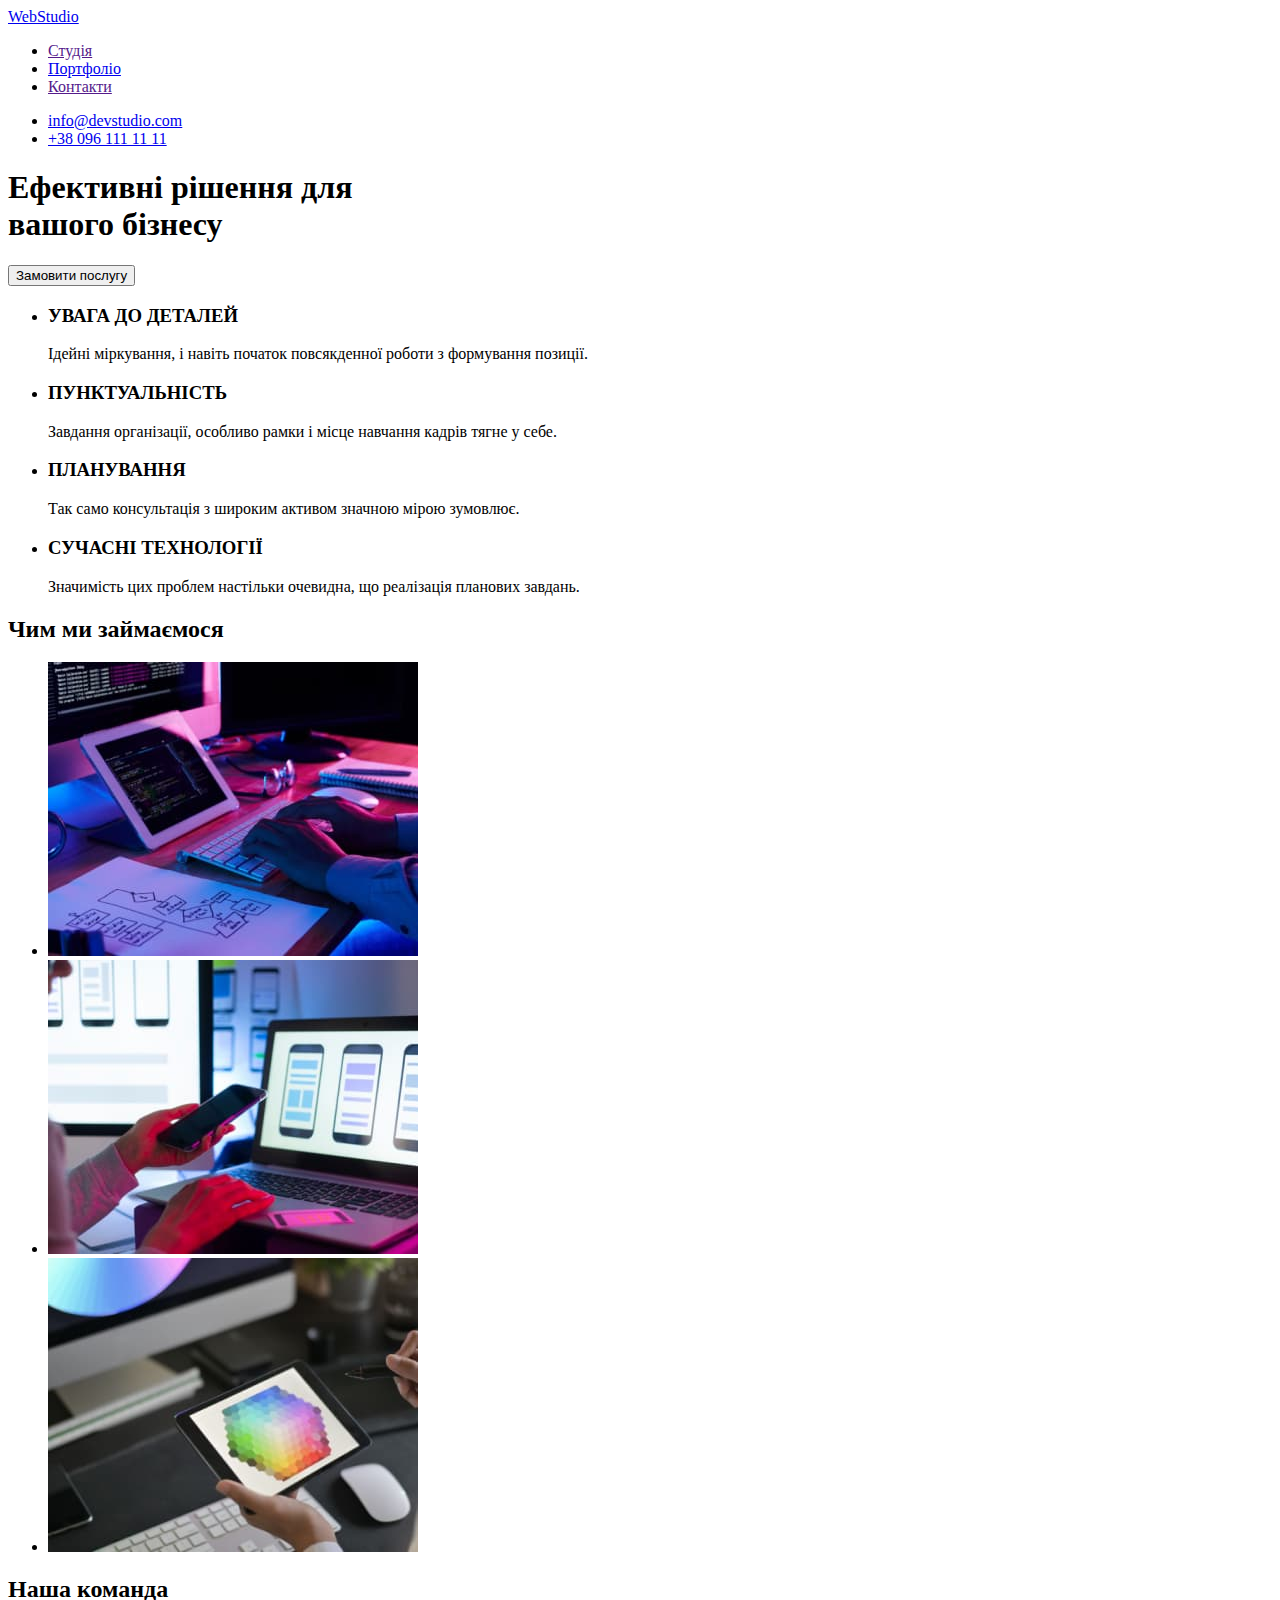
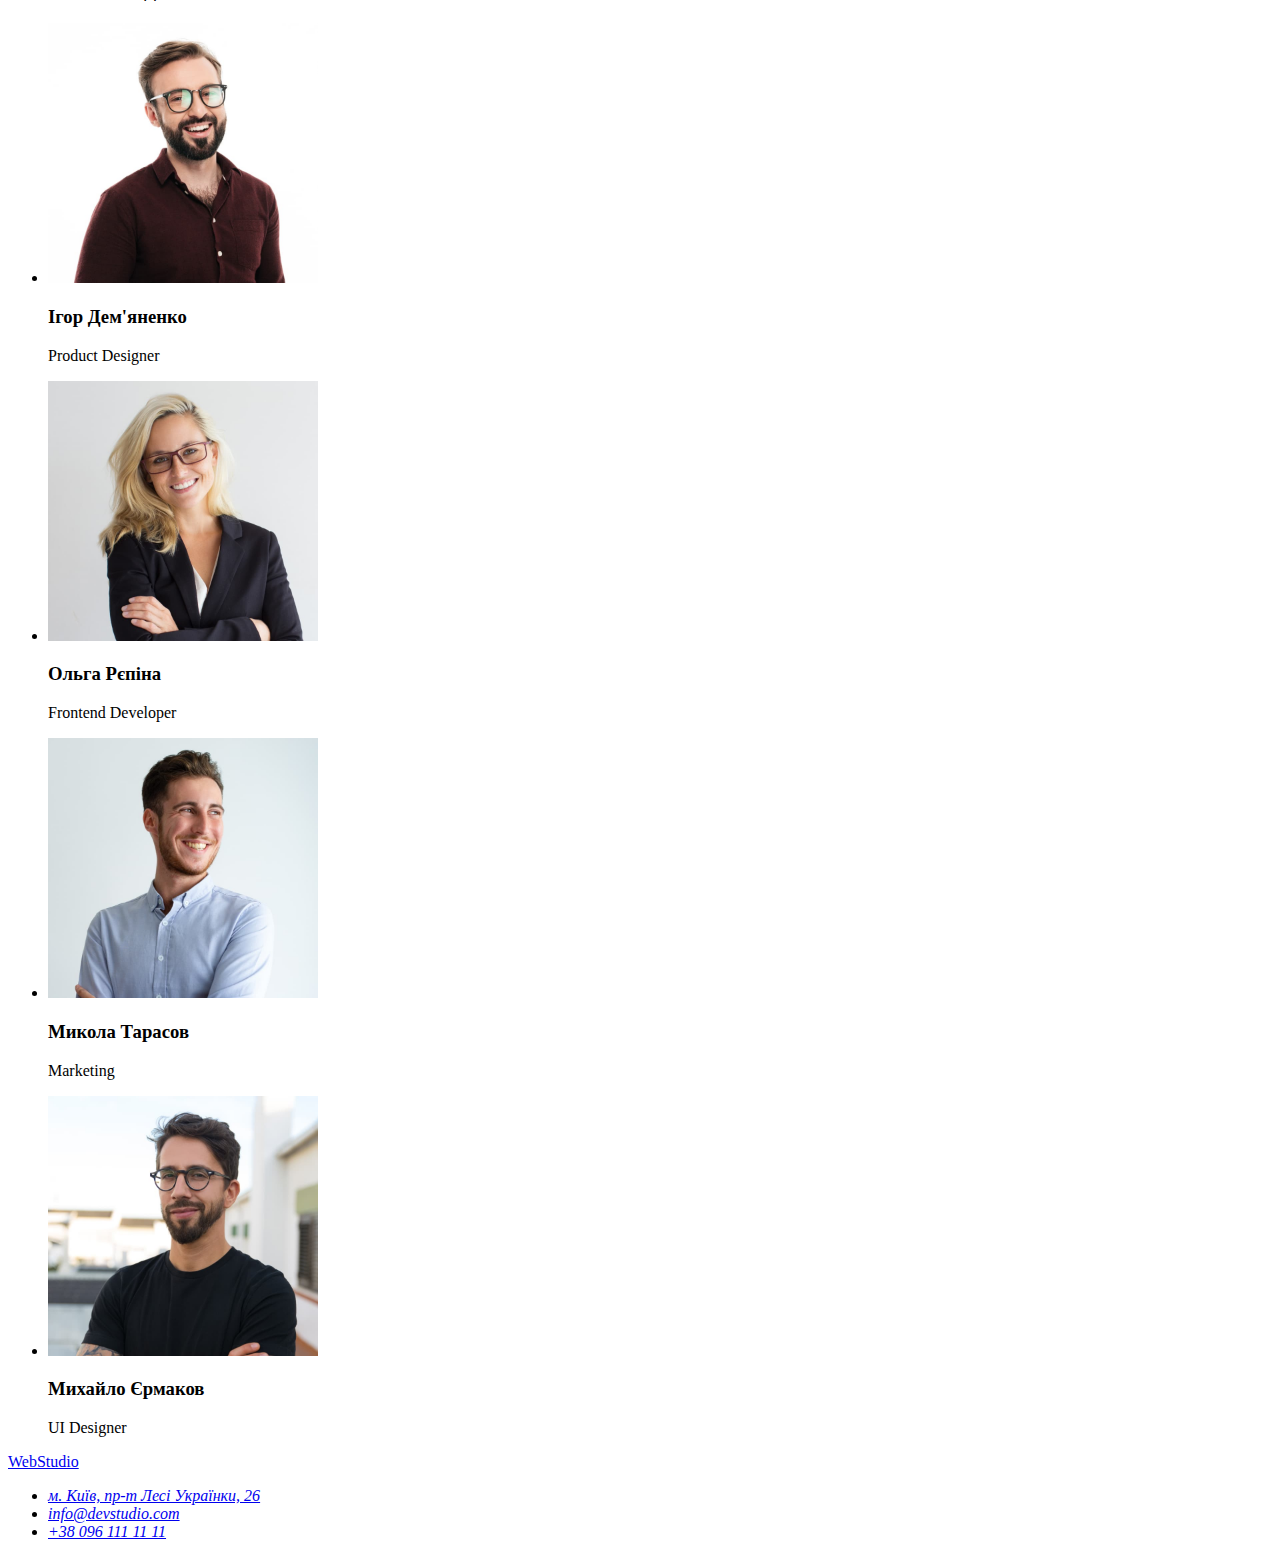
==== index.html @ ee072de5 "Верстка" ====
<!DOCTYPE html>
<html lang="uk">
	<head>
		<meta charset="UTF-8" />
		<meta http-equiv="X-UA-Compatible" content="IE=edge" />
		<meta name="viewport" content="width=device-width, initial-scale=1.0" />
		<title>Студія</title>
		<link rel="stylesheet" href="./css/styles.css" />
	</head>
	<body>
		<!--Навігація-->
		<header>
			<nav>
				<a lang="en" href="./index.html">WebStudio</a>
				<ul>
					<li><a href="">Студія</a></li>
					<li><a href="./portfolio.html">Портфоліо</a></li>
					<li><a href="">Контакти</a></li>
				</ul>
			</nav>
			<ul>
				<li><a href="mailto:info@devstudio.com">info@devstudio.com</a></li>
				<li><a href="tel:+380961111111">+38 096 111 11 11</a></li>
			</ul>
		</header>
		<main>
			<!--Hero-->
			<section>
				<h1>
					Ефективні рішення для
					<br />
					вашого бізнесу
				</h1>
				<button>Замовити послугу</button>
			</section>
		</main>
		<!--Особливості-->
		<h2 hidden>Особливості</h2>
		<section>
			<ul>
				<li>
					<h3>УВАГА ДО ДЕТАЛЕЙ</h3>
					<p>Ідейні міркування, і навіть початок повсякденної роботи з формування позиції.</p>
				</li>
				<li>
					<h3>ПУНКТУАЛЬНІСТЬ</h3>
					<p>Завдання організації, особливо рамки і місце навчання кадрів тягне у себе.</p>
				</li>
				<li>
					<h3>ПЛАНУВАННЯ</h3>
					<p>Так само консультація з широким активом значною мірою зумовлює.</p>
				</li>
				<li>
					<h3>СУЧАСНІ ТЕХНОЛОГІЇ</h3>
					<p>Значимість цих проблем настільки очевидна, що реалізація планових завдань.</p>
				</li>
			</ul>
		</section>
		<!--Діяльність-->
		<section>
			<h2>Чим ми займаємося</h2>
			<ul>
				<li>
					<img src="./images/img-1.jpg" alt="Написання сайтів" width="370" height="294" />
				</li>
				<li>
					<img src="./images/img-2.jpg" alt="Написання мобільних додатків" width="370" height="294" />
				</li>
				<li>
					<img src="./images/img-3.jpg" alt="Дизайн" width="370" height="294" />
				</li>
			</ul>
		</section>
		<!--Наша команда-->
		<section>
			<h2>Наша команда</h2>
			<ul>
				<li>
					<img src="./images/team/team-1.jpg" alt="Фото Ігора Дем'янко" width="270" height="260" />
					<h3>Ігор Дем'яненко</h3>
					<p>Product Designer</p>
				</li>
				<li>
					<img src="./images/team/team-2.jpg" alt="Фото Ольги Рєпіної" width="270" height="260" />
					<h3>Ольга Рєпіна</h3>
					<p>Frontend Developer</p>
				</li>
				<li>
					<img src="./images/team/team-3.jpg" alt="Фото Миколи Тарасова" width="270" height="260" />
					<h3>Микола Тарасов</h3>
					<p>Marketing</p>
				</li>
				<li>
					<img src="./images/team/team-4.jpg" alt="Фото Михайла Єрмакова" width="270" height="260" />
					<h3>Михайло Єрмаков</h3>
					<p>UI Designer</p>
				</li>
			</ul>
		</section>
		<!--Контакти-->
		<footer>
			<a lang="en" href="./index.html">WebStudio</a>
			<address>
				<ul>
					<li>
						<a href="https://goo.gl/maps/r9tFH7AL2DJd7ua28" target="_blank" rel="noreferre noopener">
							м. Київ, пр-т Лесі Українки, 26
						</a>
					</li>
					<li>
						<a href="mailto:info@devstudio.com">info@devstudio.com</a>
					</li>
					<li><a href="tel:+380961111111">+38 096 111 11 11</a></li>
				</ul>
			</address>
		</footer>
	</body>
</html>
---- css/styles.css ----

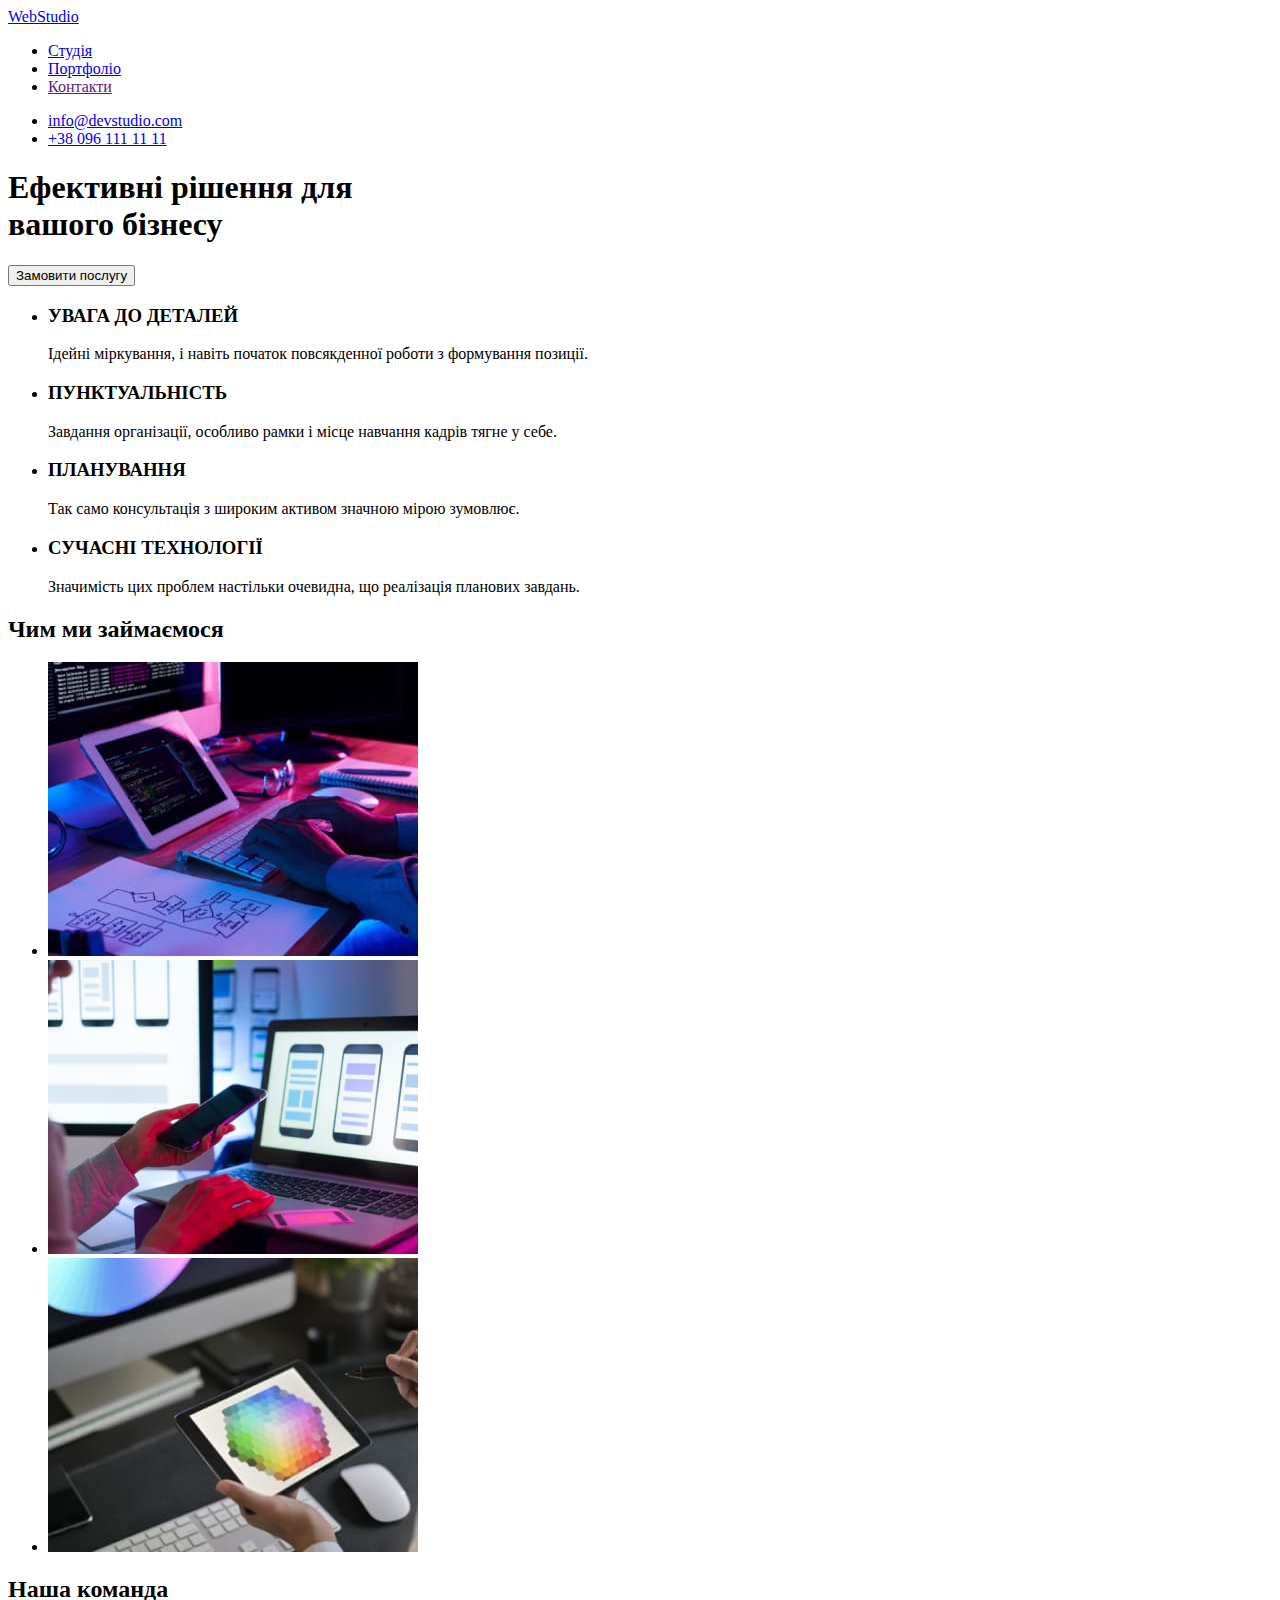
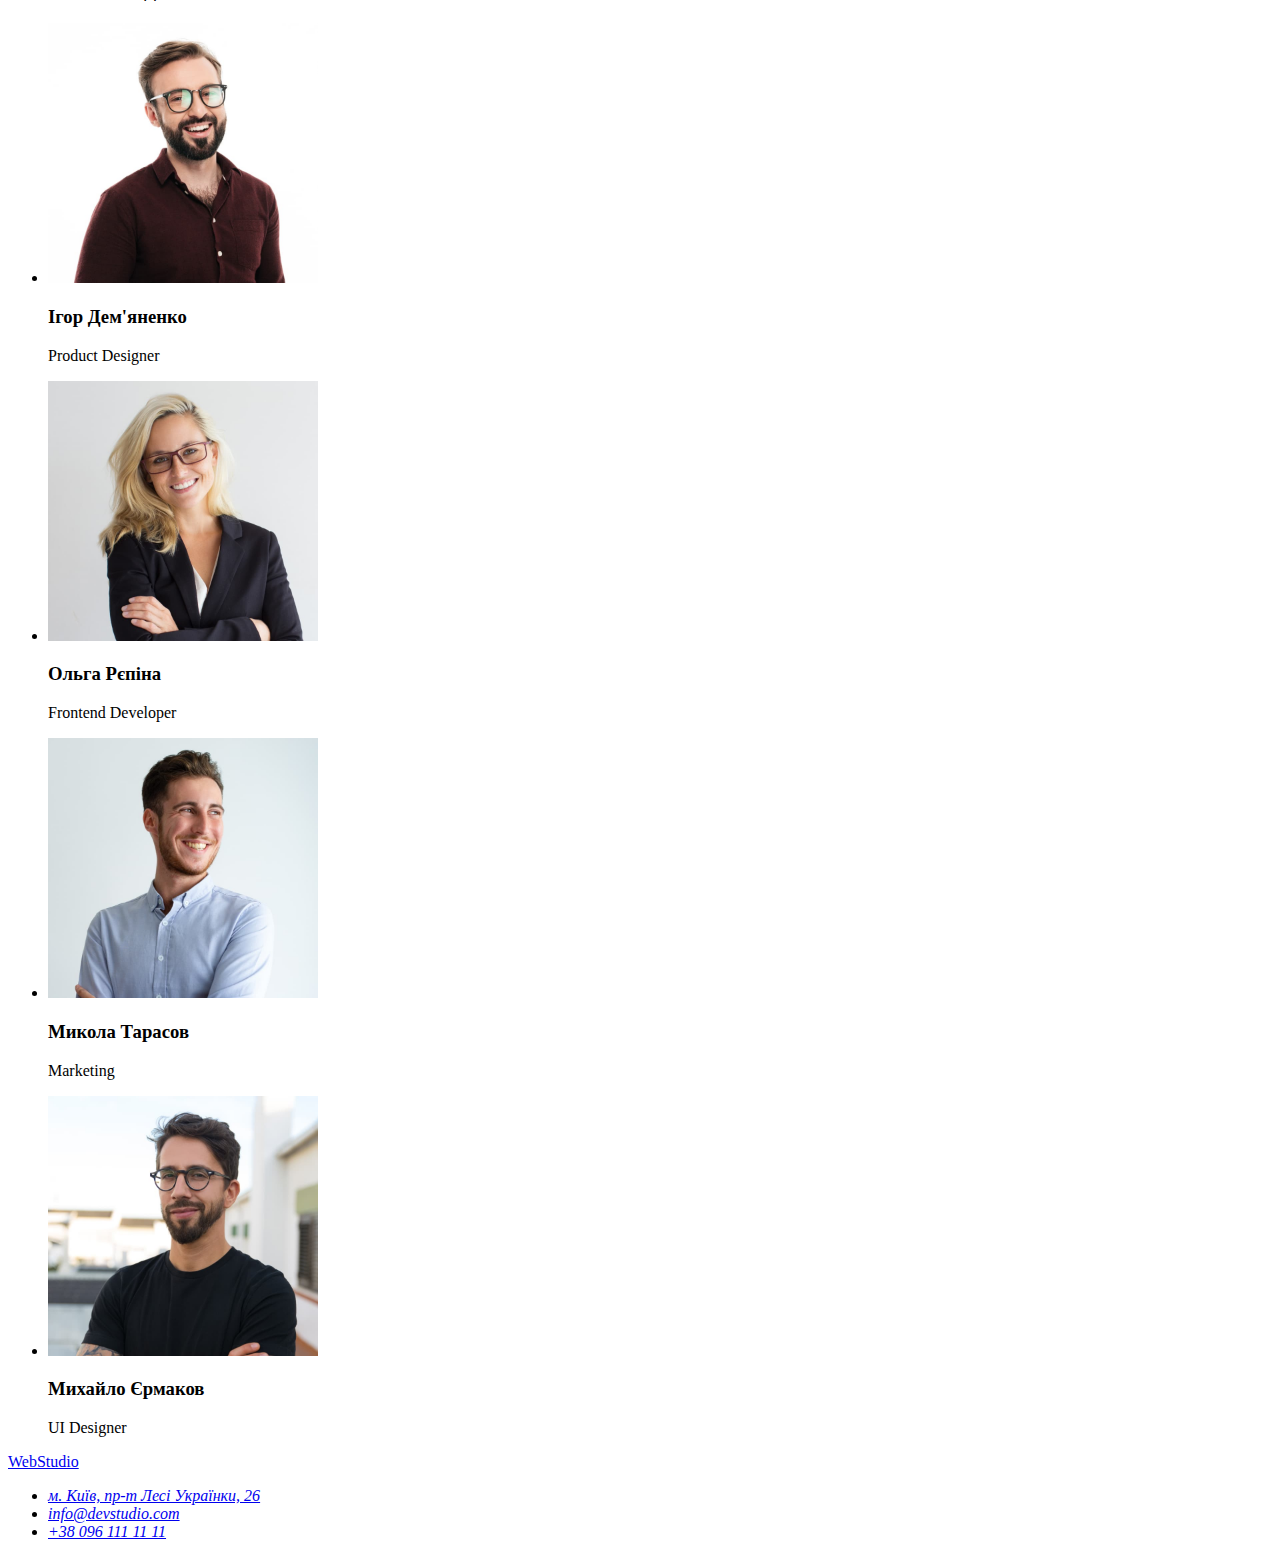
==== commit a5177dbe: "Правки верстки" ====
--- a/index.html
+++ b/index.html
@@ -13,7 +13,7 @@
 			<nav>
 				<a lang="en" href="./index.html">WebStudio</a>
 				<ul>
-					<li><a href="">Студія</a></li>
+					<li><a href="./index.html">Студія</a></li>
 					<li><a href="./portfolio.html">Портфоліо</a></li>
 					<li><a href="">Контакти</a></li>
 				</ul>
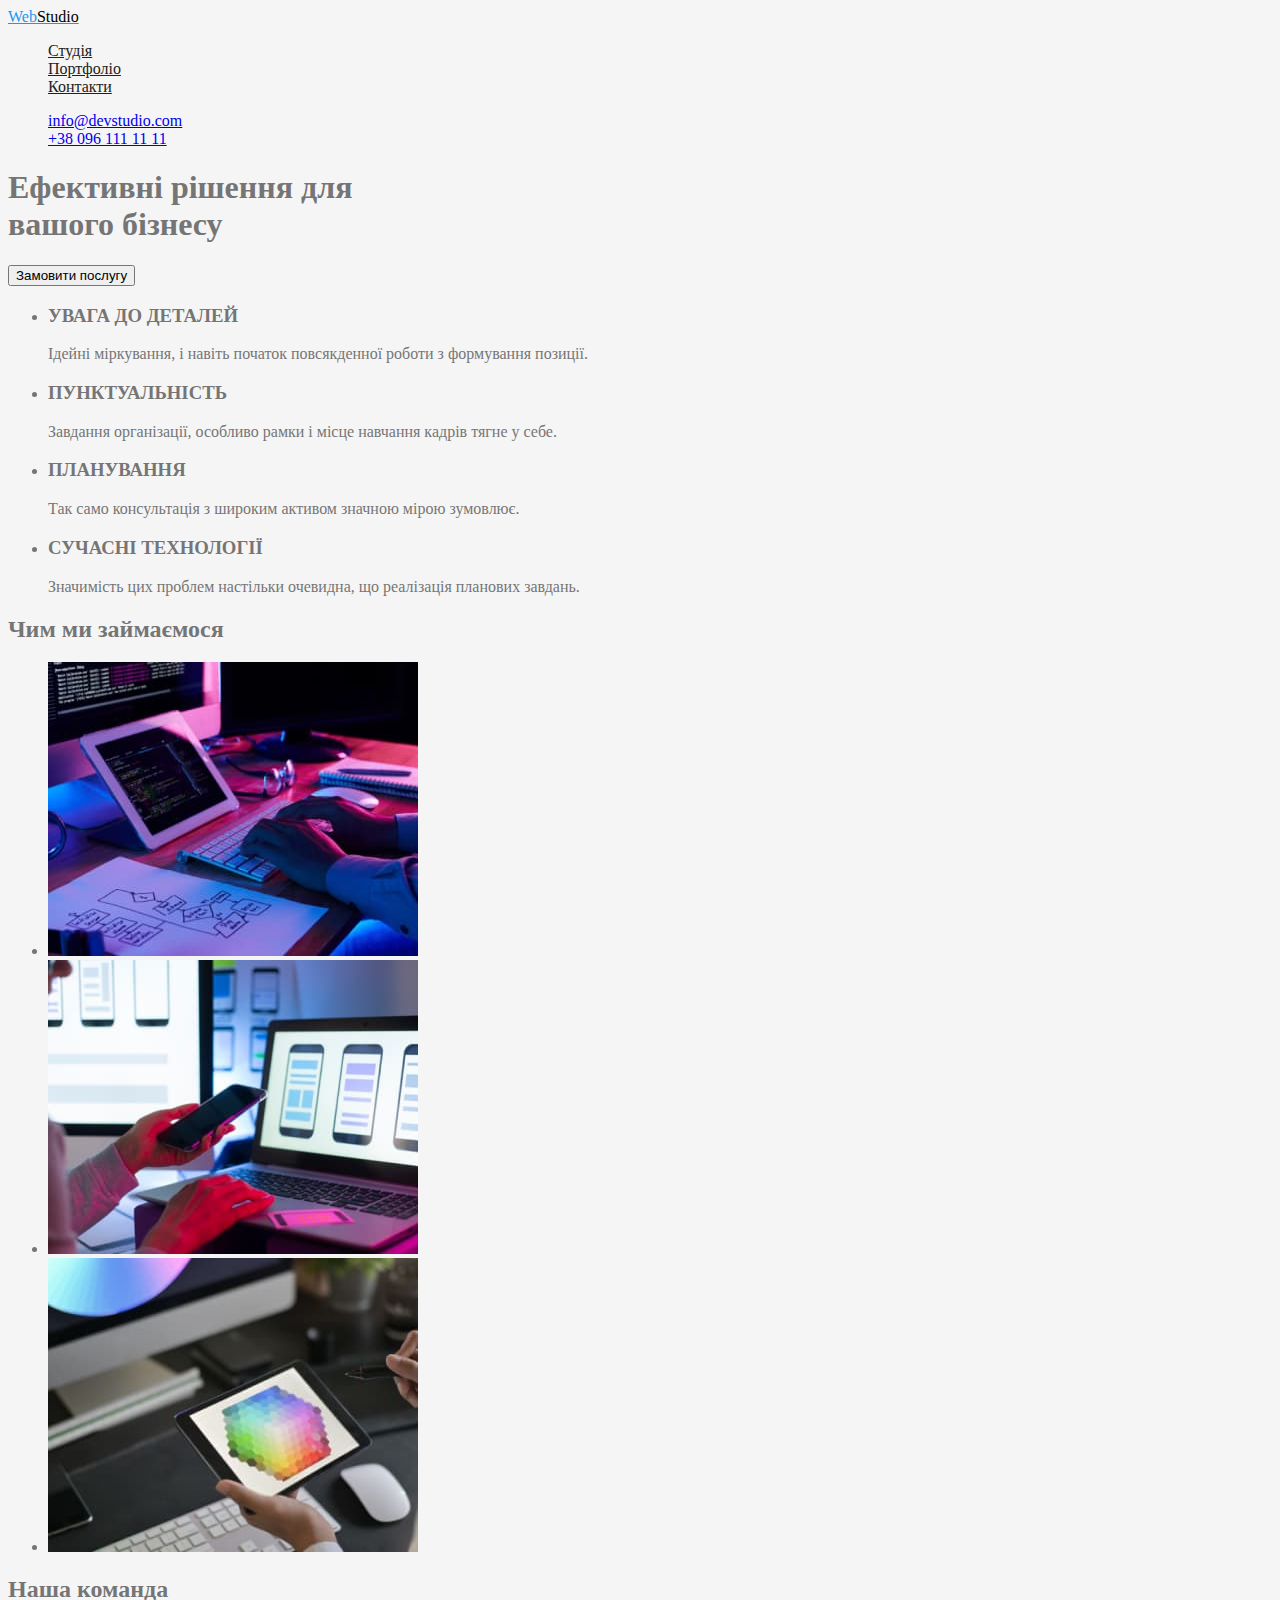
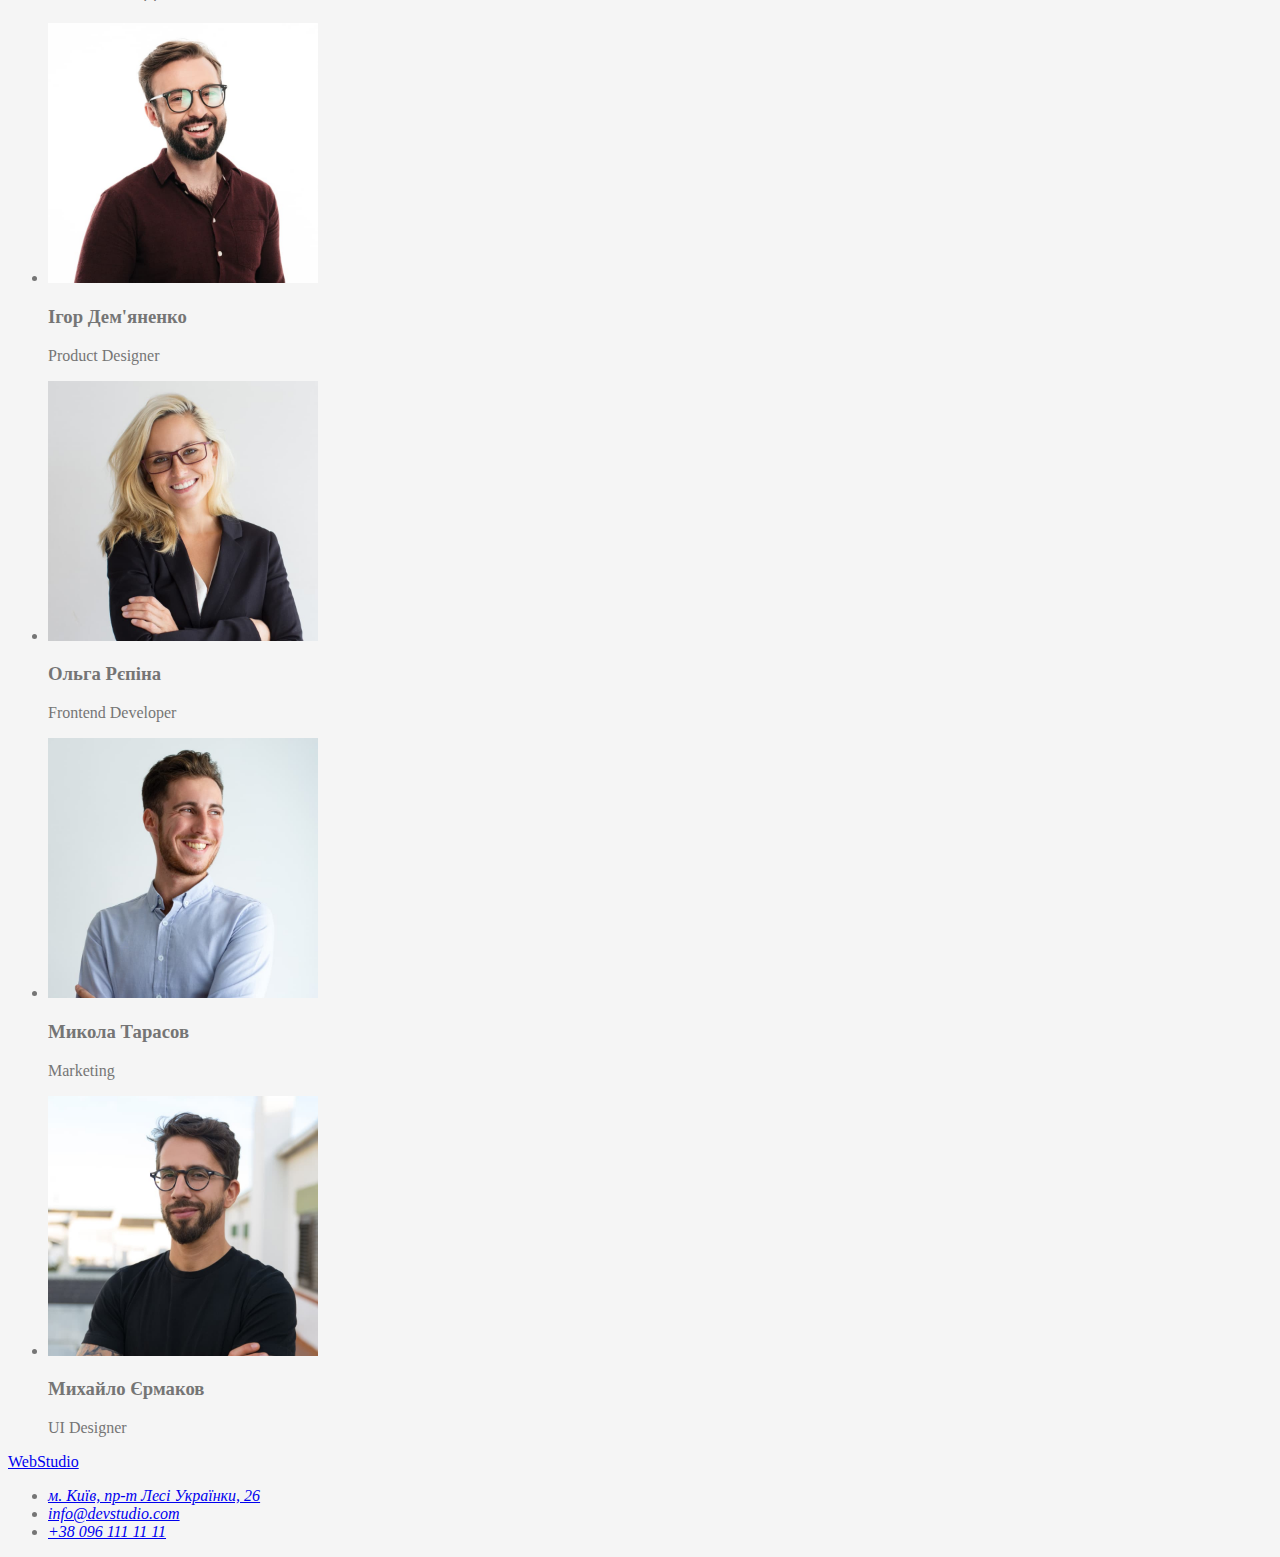
==== commit 33598a86: "Початок стилізації" ====
--- a/index.html
+++ b/index.html
@@ -9,16 +9,18 @@
 	</head>
 	<body>
 		<!--Навігація-->
-		<header>
+		<header class="page-header">
 			<nav>
-				<a lang="en" href="./index.html">WebStudio</a>
-				<ul>
-					<li><a href="./index.html">Студія</a></li>
-					<li><a href="./portfolio.html">Портфоліо</a></li>
-					<li><a href="">Контакти</a></li>
+				<a lang="en" href="./index.html" class="logo">
+					Web<span class="logo-head">Studio</span>
+				</a>
+				<ul class="site-nav list">
+					<li><a href="./index.html"class="link" >Студія</a></li>
+					<li><a href="./portfolio.html"class="link" >Портфоліо</a></li>
+					<li><a href=""class="link" >Контакти</a></li>
 				</ul>
 			</nav>
-			<ul>
+			<ul class="contacts list">
 				<li><a href="mailto:info@devstudio.com">info@devstudio.com</a></li>
 				<li><a href="tel:+380961111111">+38 096 111 11 11</a></li>
 			</ul>
--- a/css/styles.css
+++ b/css/styles.css
@@ -1,2 +1,22 @@
+/* колір основний #F5F5F5 */
+/* другорядний колір #2F303A */
+/* основний колір тексту #757575 */
+/* другорядний колір тексту #212121 */
 
-
+body {
+	background-color: #f5f5f5;
+	color: #757575;
+}
+.list {
+	list-style: none;
+}
+.logo {
+	color: #2196F3;
+}
+.logo-head{
+	color: #000000;
+}
+/* Site nav */
+.site-nav .link {
+	color: #212121;
+}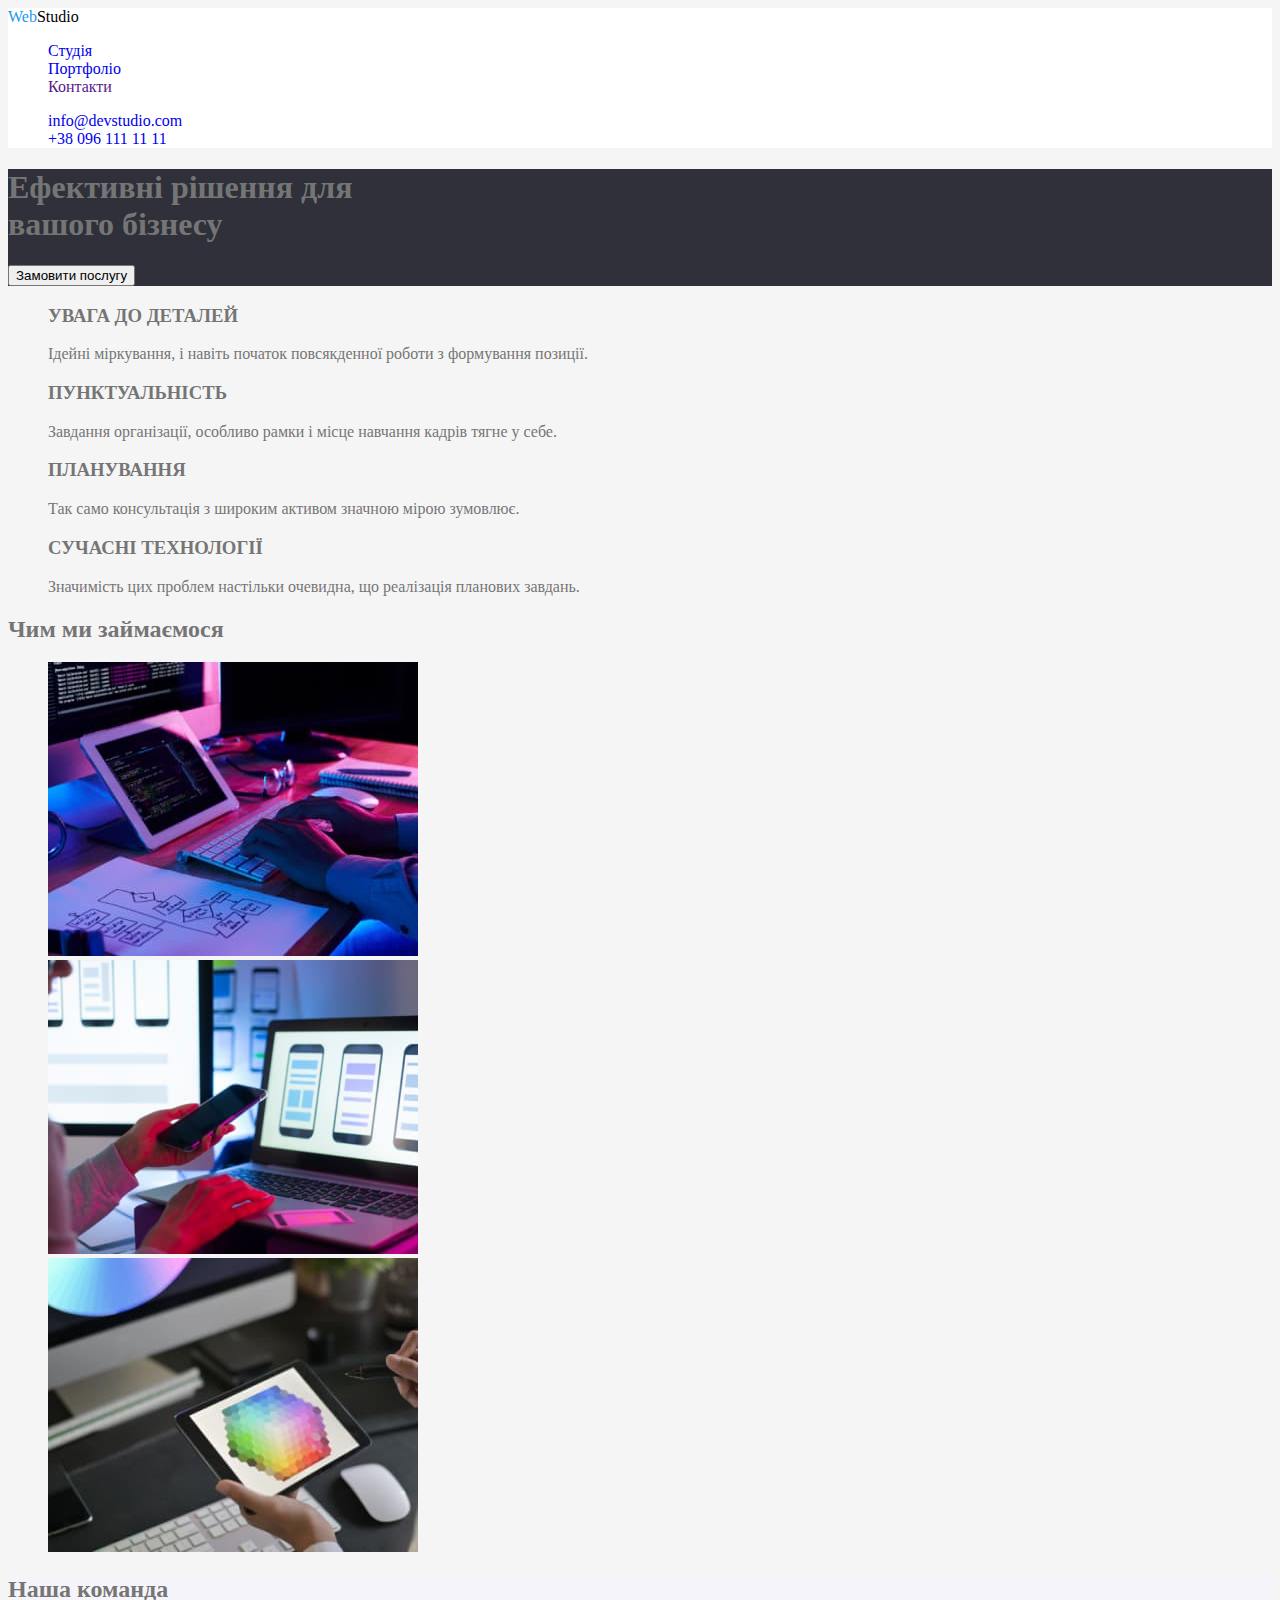
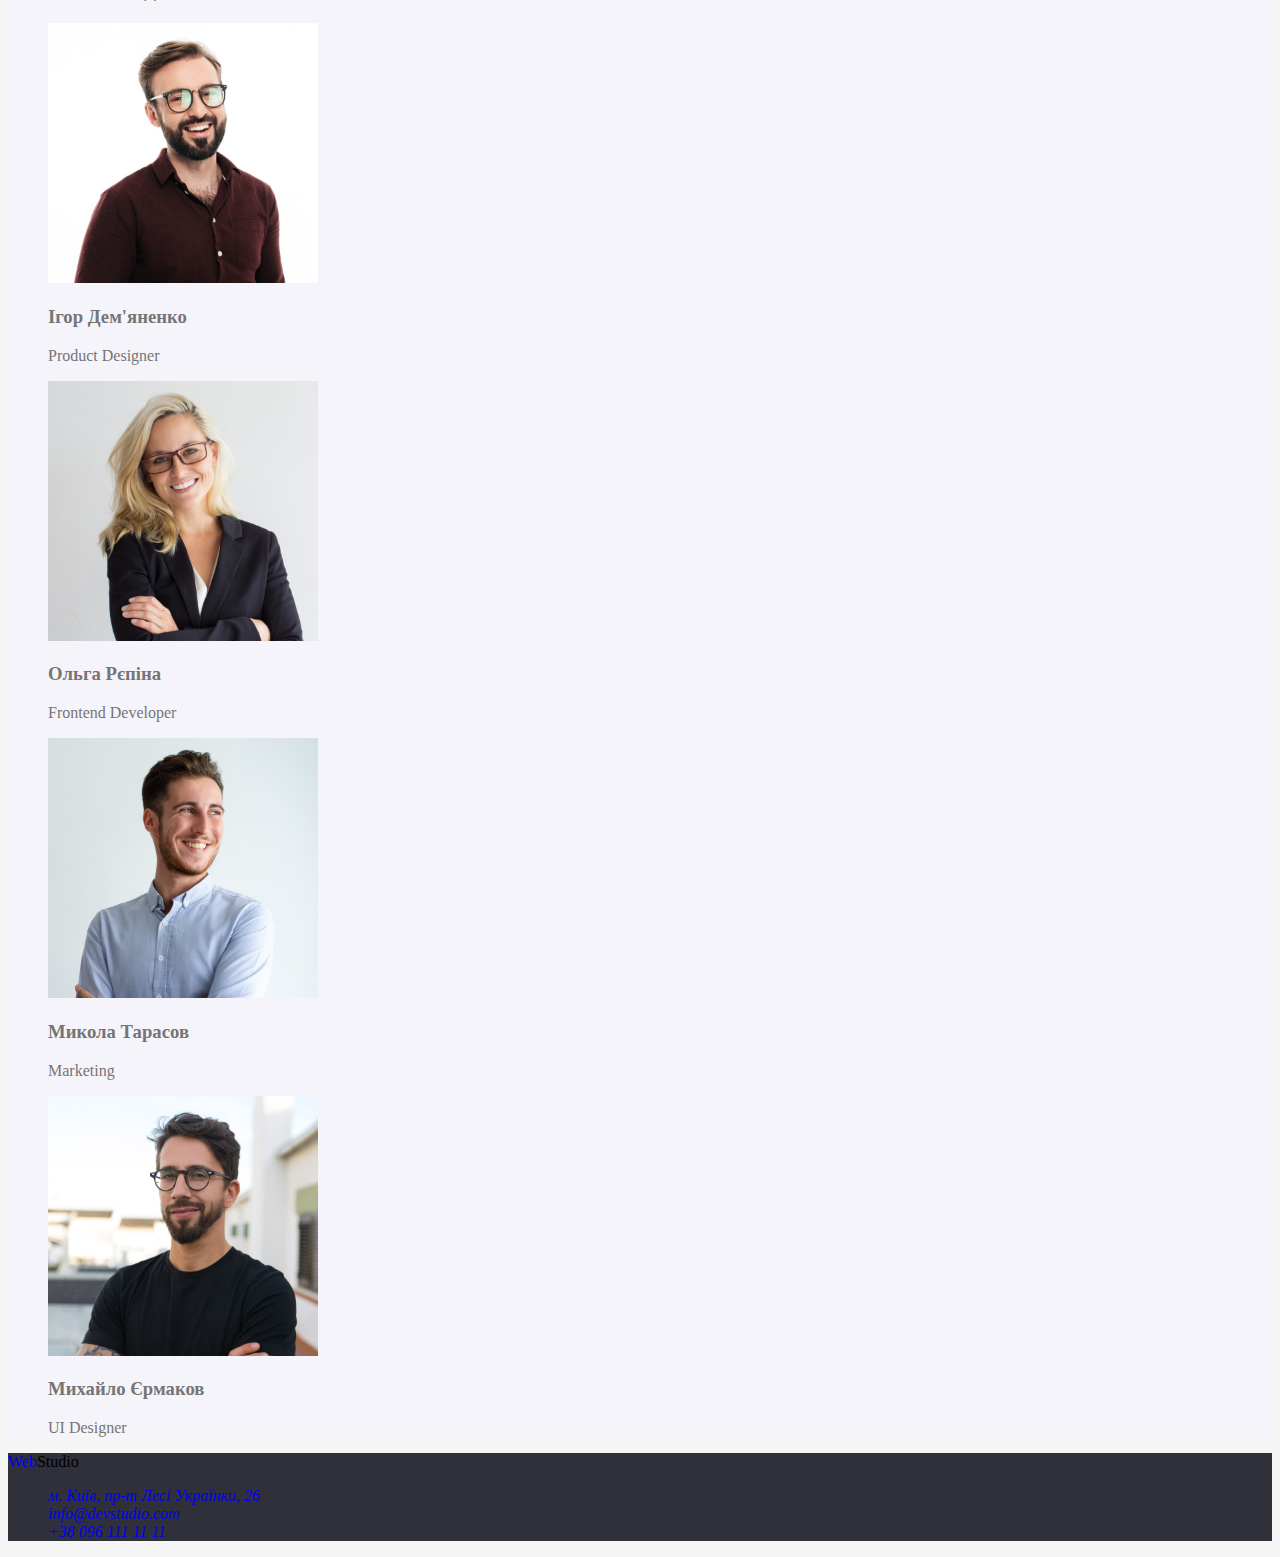
==== commit 5f45853e: "тест 2" ====
--- a/index.html
+++ b/index.html
@@ -9,25 +9,25 @@
 	</head>
 	<body>
 		<!--Навігація-->
-		<header class="page-header">
+		<header class="header">
 			<nav>
-				<a lang="en" href="./index.html" class="logo">
+				<a lang="en" href="./index.html" class="logo links">
 					Web<span class="logo-head">Studio</span>
 				</a>
 				<ul class="site-nav list">
-					<li><a href="./index.html"class="link" >Студія</a></li>
-					<li><a href="./portfolio.html"class="link" >Портфоліо</a></li>
-					<li><a href=""class="link" >Контакти</a></li>
+					<li><a href="./index.html" class="studia links" >Студія</a></li>
+					<li><a href="./portfolio.html" class="portfolio links" >Портфоліо</a></li>
+					<li><a href="" class="contacts links" >Контакти</a></li>
 				</ul>
 			</nav>
 			<ul class="contacts list">
-				<li><a href="mailto:info@devstudio.com">info@devstudio.com</a></li>
-				<li><a href="tel:+380961111111">+38 096 111 11 11</a></li>
+				<li><a href="mailto:info@devstudio.com" class="mail links">info@devstudio.com</a></li>
+				<li><a href="tel:+380961111111" class="tel links">+38 096 111 11 11</a></li>
 			</ul>
 		</header>
 		<main>
 			<!--Hero-->
-			<section>
+			<section class="hero">
 				<h1>
 					Ефективні рішення для
 					<br />
@@ -39,7 +39,7 @@
 		<!--Особливості-->
 		<h2 hidden>Особливості</h2>
 		<section>
-			<ul>
+			<ul class="list-feature list">
 				<li>
 					<h3>УВАГА ДО ДЕТАЛЕЙ</h3>
 					<p>Ідейні міркування, і навіть початок повсякденної роботи з формування позиції.</p>
@@ -61,7 +61,7 @@
 		<!--Діяльність-->
 		<section>
 			<h2>Чим ми займаємося</h2>
-			<ul>
+			<ul class="list-activity list">
 				<li>
 					<img src="./images/img-1.jpg" alt="Написання сайтів" width="370" height="294" />
 				</li>
@@ -74,9 +74,9 @@
 			</ul>
 		</section>
 		<!--Наша команда-->
-		<section>
+		<section class="team">
 			<h2>Наша команда</h2>
-			<ul>
+			<ul class="team-list list">
 				<li>
 					<img src="./images/team/team-1.jpg" alt="Фото Ігора Дем'янко" width="270" height="260" />
 					<h3>Ігор Дем'яненко</h3>
@@ -100,19 +100,21 @@
 			</ul>
 		</section>
 		<!--Контакти-->
-		<footer>
-			<a lang="en" href="./index.html">WebStudio</a>
+		<footer class="footer">
+			<a lang="en" href="./index.html" class="footer-logo links">
+				Web<span class="logo-head">Studio</span>
+			</a>
 			<address>
-				<ul>
+				<ul class="footer-list list">
 					<li>
-						<a href="https://goo.gl/maps/r9tFH7AL2DJd7ua28" target="_blank" rel="noreferre noopener">
+						<a class="footer-address links" href="https://goo.gl/maps/r9tFH7AL2DJd7ua28" target="_blank" rel="noreferrer noopener">
 							м. Київ, пр-т Лесі Українки, 26
 						</a>
 					</li>
 					<li>
-						<a href="mailto:info@devstudio.com">info@devstudio.com</a>
+						<a class="footer-mail links" href="mailto:info@devstudio.com">info@devstudio.com</a>
 					</li>
-					<li><a href="tel:+380961111111">+38 096 111 11 11</a></li>
+					<li><a class="footer-tel links" href="tel:+380961111111">+38 096 111 11 11</a></li>
 				</ul>
 			</address>
 		</footer>
--- a/css/styles.css
+++ b/css/styles.css
@@ -3,13 +3,17 @@
 /* основний колір тексту #757575 */
 /* другорядний колір тексту #212121 */
 
+.links{
+	text-decoration: none;
+}
+.list {
+	list-style: none;
+}
 body {
 	background-color: #f5f5f5;
 	color: #757575;
 }
-.list {
-	list-style: none;
-}
+
 .logo {
 	color: #2196F3;
 }
@@ -19,4 +23,17 @@
 /* Site nav */
 .site-nav .link {
 	color: #212121;
+}
+
+.header{
+	background-color: #FFFFFF;
+}
+.hero{
+	background-color: #2F303A;
+}
+.team{
+	background-color: #F5F4FA;
+}
+.footer{
+	background-color: #2F303A;
 }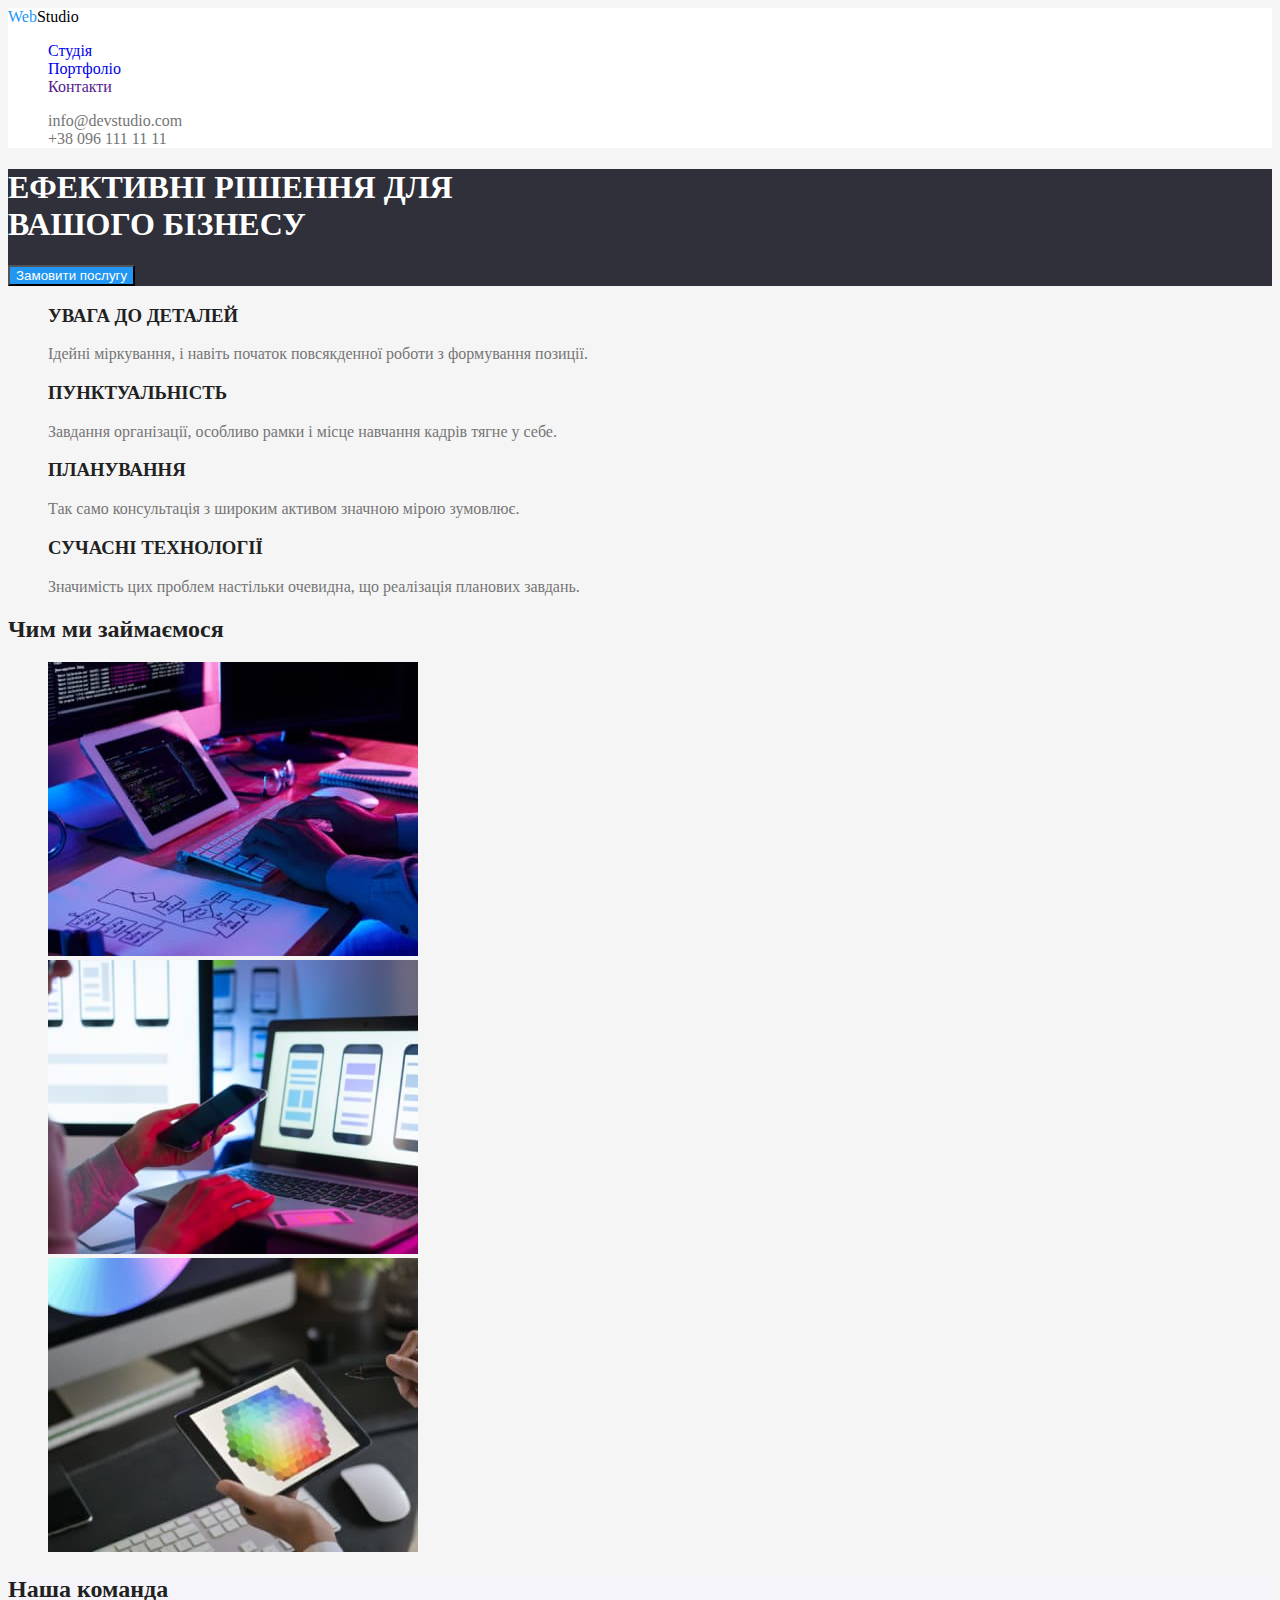
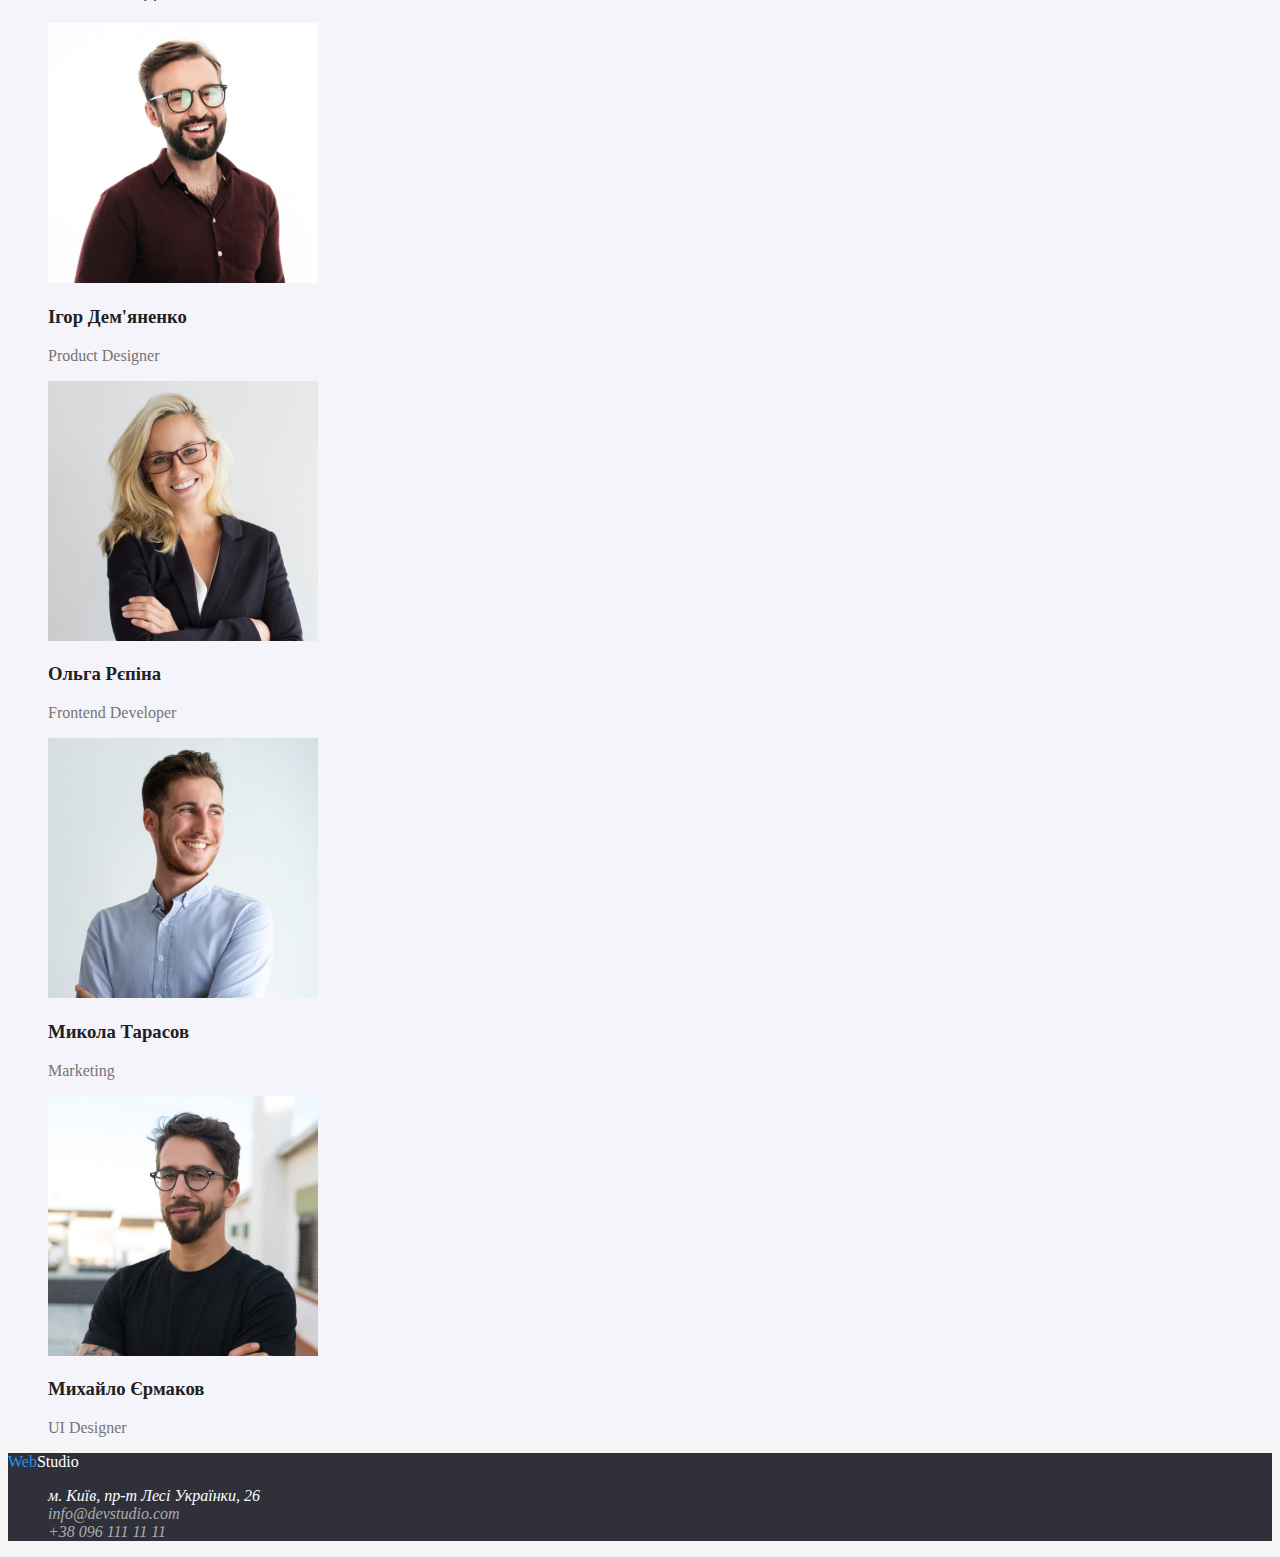
==== commit e299ebc2: "Кольори" ====
--- a/index.html
+++ b/index.html
@@ -29,11 +29,11 @@
 			<!--Hero-->
 			<section class="hero">
 				<h1>
-					Ефективні рішення для
+					ЕФЕКТИВНІ РІШЕННЯ ДЛЯ
 					<br />
-					вашого бізнесу
+					ВАШОГО БІЗНЕСУ
 				</h1>
-				<button>Замовити послугу</button>
+				<button class="bt">Замовити послугу</button>
 			</section>
 		</main>
 		<!--Особливості-->
@@ -41,26 +41,26 @@
 		<section>
 			<ul class="list-feature list">
 				<li>
-					<h3>УВАГА ДО ДЕТАЛЕЙ</h3>
+					<h3 class="list-feature-title">УВАГА ДО ДЕТАЛЕЙ</h3>
 					<p>Ідейні міркування, і навіть початок повсякденної роботи з формування позиції.</p>
 				</li>
 				<li>
-					<h3>ПУНКТУАЛЬНІСТЬ</h3>
+					<h3 class="list-feature-title">ПУНКТУАЛЬНІСТЬ</h3>
 					<p>Завдання організації, особливо рамки і місце навчання кадрів тягне у себе.</p>
 				</li>
 				<li>
-					<h3>ПЛАНУВАННЯ</h3>
+					<h3 class="list-feature-title">ПЛАНУВАННЯ</h3>
 					<p>Так само консультація з широким активом значною мірою зумовлює.</p>
 				</li>
 				<li>
-					<h3>СУЧАСНІ ТЕХНОЛОГІЇ</h3>
+					<h3 class="list-feature-title">СУЧАСНІ ТЕХНОЛОГІЇ</h3>
 					<p>Значимість цих проблем настільки очевидна, що реалізація планових завдань.</p>
 				</li>
 			</ul>
 		</section>
 		<!--Діяльність-->
-		<section>
-			<h2>Чим ми займаємося</h2>
+		<section class="activity">
+			<h2 class="activity-title">Чим ми займаємося</h2>
 			<ul class="list-activity list">
 				<li>
 					<img src="./images/img-1.jpg" alt="Написання сайтів" width="370" height="294" />
@@ -75,7 +75,7 @@
 		</section>
 		<!--Наша команда-->
 		<section class="team">
-			<h2>Наша команда</h2>
+			<h2 class="team-title">Наша команда</h2>
 			<ul class="team-list list">
 				<li>
 					<img src="./images/team/team-1.jpg" alt="Фото Ігора Дем'янко" width="270" height="260" />
@@ -102,19 +102,19 @@
 		<!--Контакти-->
 		<footer class="footer">
 			<a lang="en" href="./index.html" class="footer-logo links">
-				Web<span class="logo-head">Studio</span>
+				Web<span class="footer-logo-head">Studio</span>
 			</a>
-			<address>
-				<ul class="footer-list list">
+			<address class="footer-address">
+				<ul class="footer-address-list list">
 					<li>
 						<a class="footer-address links" href="https://goo.gl/maps/r9tFH7AL2DJd7ua28" target="_blank" rel="noreferrer noopener">
 							м. Київ, пр-т Лесі Українки, 26
 						</a>
 					</li>
 					<li>
-						<a class="footer-mail links" href="mailto:info@devstudio.com">info@devstudio.com</a>
+						<a class="footer-address-mail links" href="mailto:info@devstudio.com">info@devstudio.com</a>
 					</li>
-					<li><a class="footer-tel links" href="tel:+380961111111">+38 096 111 11 11</a></li>
+					<li><a class="footer-address-tel links" href="tel:+380961111111">+38 096 111 11 11</a></li>
 				</ul>
 			</address>
 		</footer>
--- a/css/styles.css
+++ b/css/styles.css
@@ -20,20 +20,78 @@
 .logo-head{
 	color: #000000;
 }
-/* Site nav */
+/* Header */
+.header{
+	background-color: #FFFFFF;
+}
 .site-nav .link {
 	color: #212121;
 }
+.contacts .mail,
+.contacts .tel{
+	color: #757575;
+}
+.site-nav .links:hover,
+.site-nav .links:focus,
+.contacts .links:hover,
+.contacts .links:focus{
+	color: #2196F3;
+}
 
-.header{
-	background-color: #FFFFFF;
-}
+/* Hero */
 .hero{
+	color: #FFFFFF;
 	background-color: #2F303A;
 }
-.team{
+.bt{
+	background-color: #2196F3;
+	color: #FFFFFF;
+}
+
+/* Особливості */
+.list-feature-title{
+	color: #212121;
+}
+/* Діяльність */
+
+.activity-title{
+	color: #212121;
+}
+
+/* Наша команда */
+
+.team-title{
+	color: #212121
+}
+.team {
 	background-color: #F5F4FA;
 }
-.footer{
+.team-list h3{
+	color: #212121;
+}
+
+/* Footer */
+.footer {
 	background-color: #2F303A;
+}
+.footer-logo{
+	color: #2196F3;
+}
+.footer-logo-head{
+	color: #FFFFFF;
+}
+.footer-address{
+	color: #FFFFFF;
+}
+.footer-address-mail,
+.footer-address-tel{
+	color: rgba(255, 255, 255, 0.6);;
+}
+.footer-address:hover,
+.footer-address:focus,
+.footer-address-mail:focus,
+.footer-address-mail:hover,
+.footer-address-tel:hover,
+.footer-address-tel:focus{
+	color: #2196F3;
 }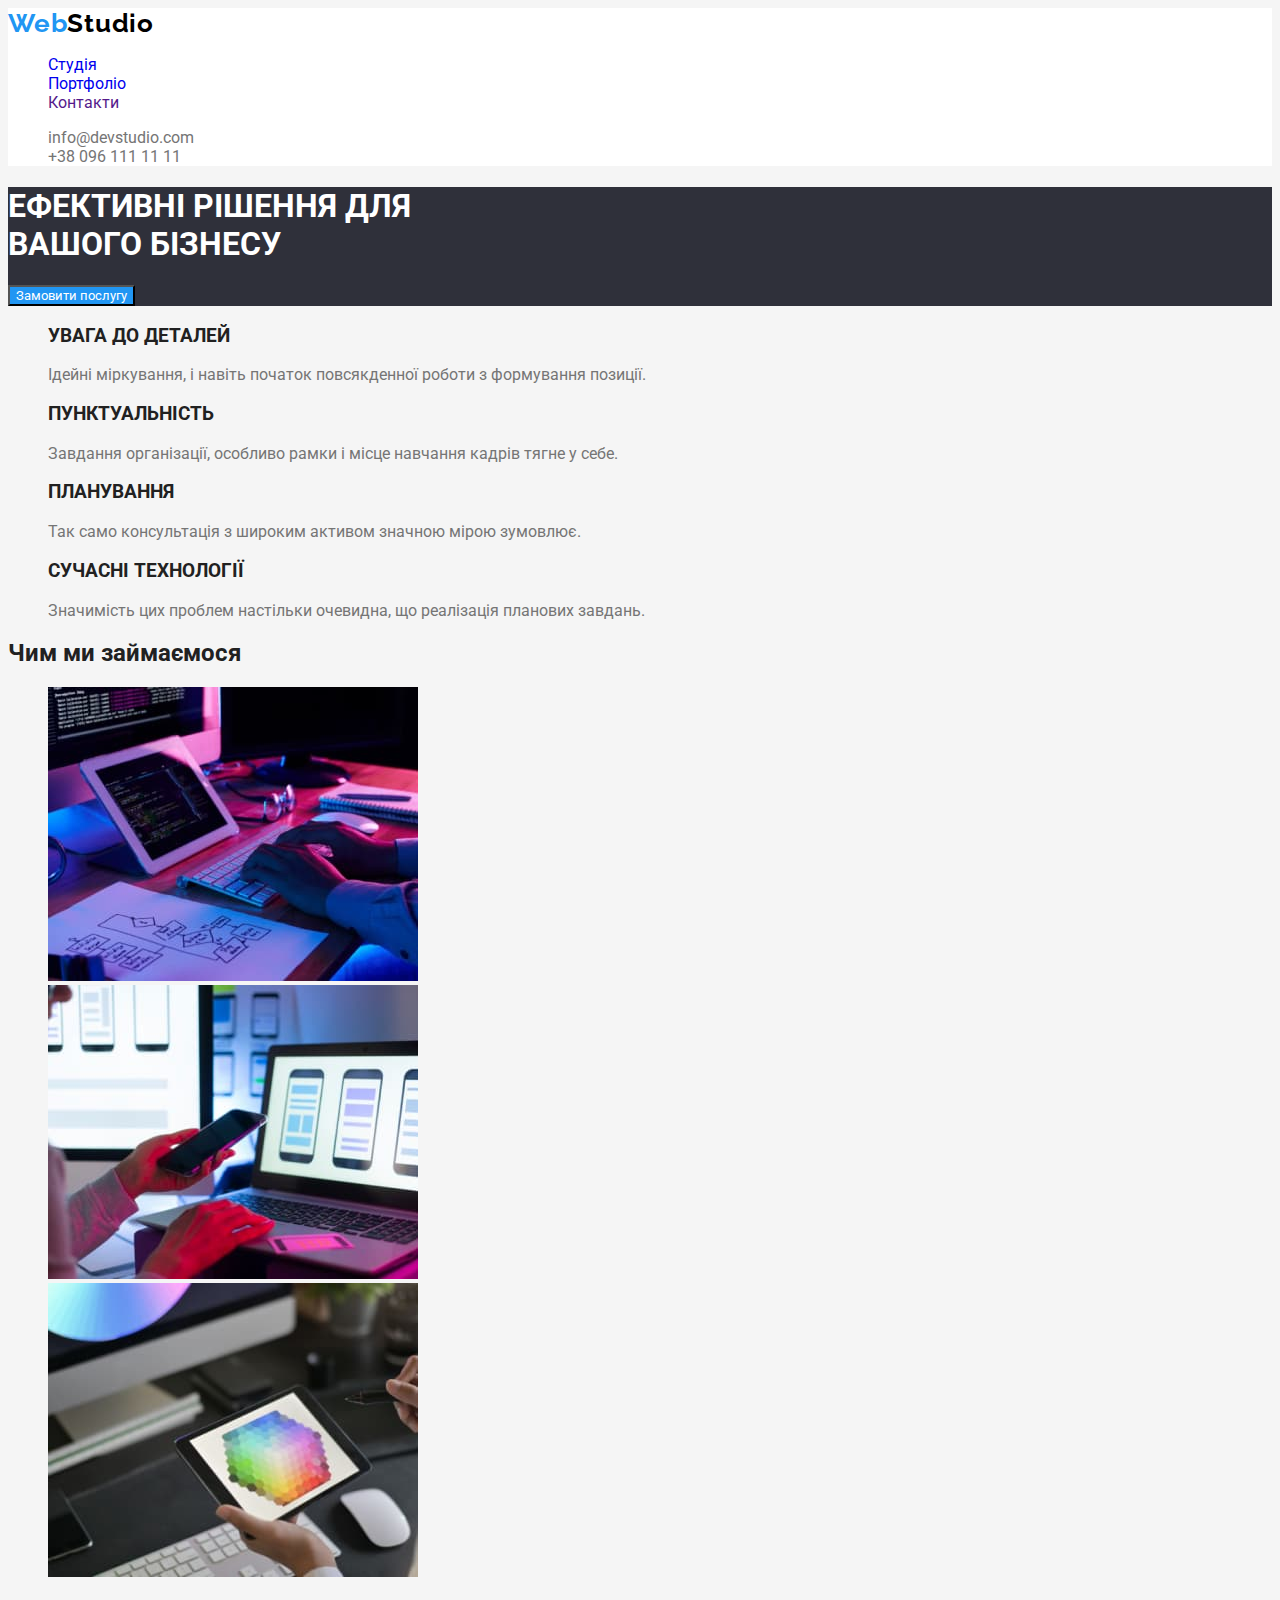
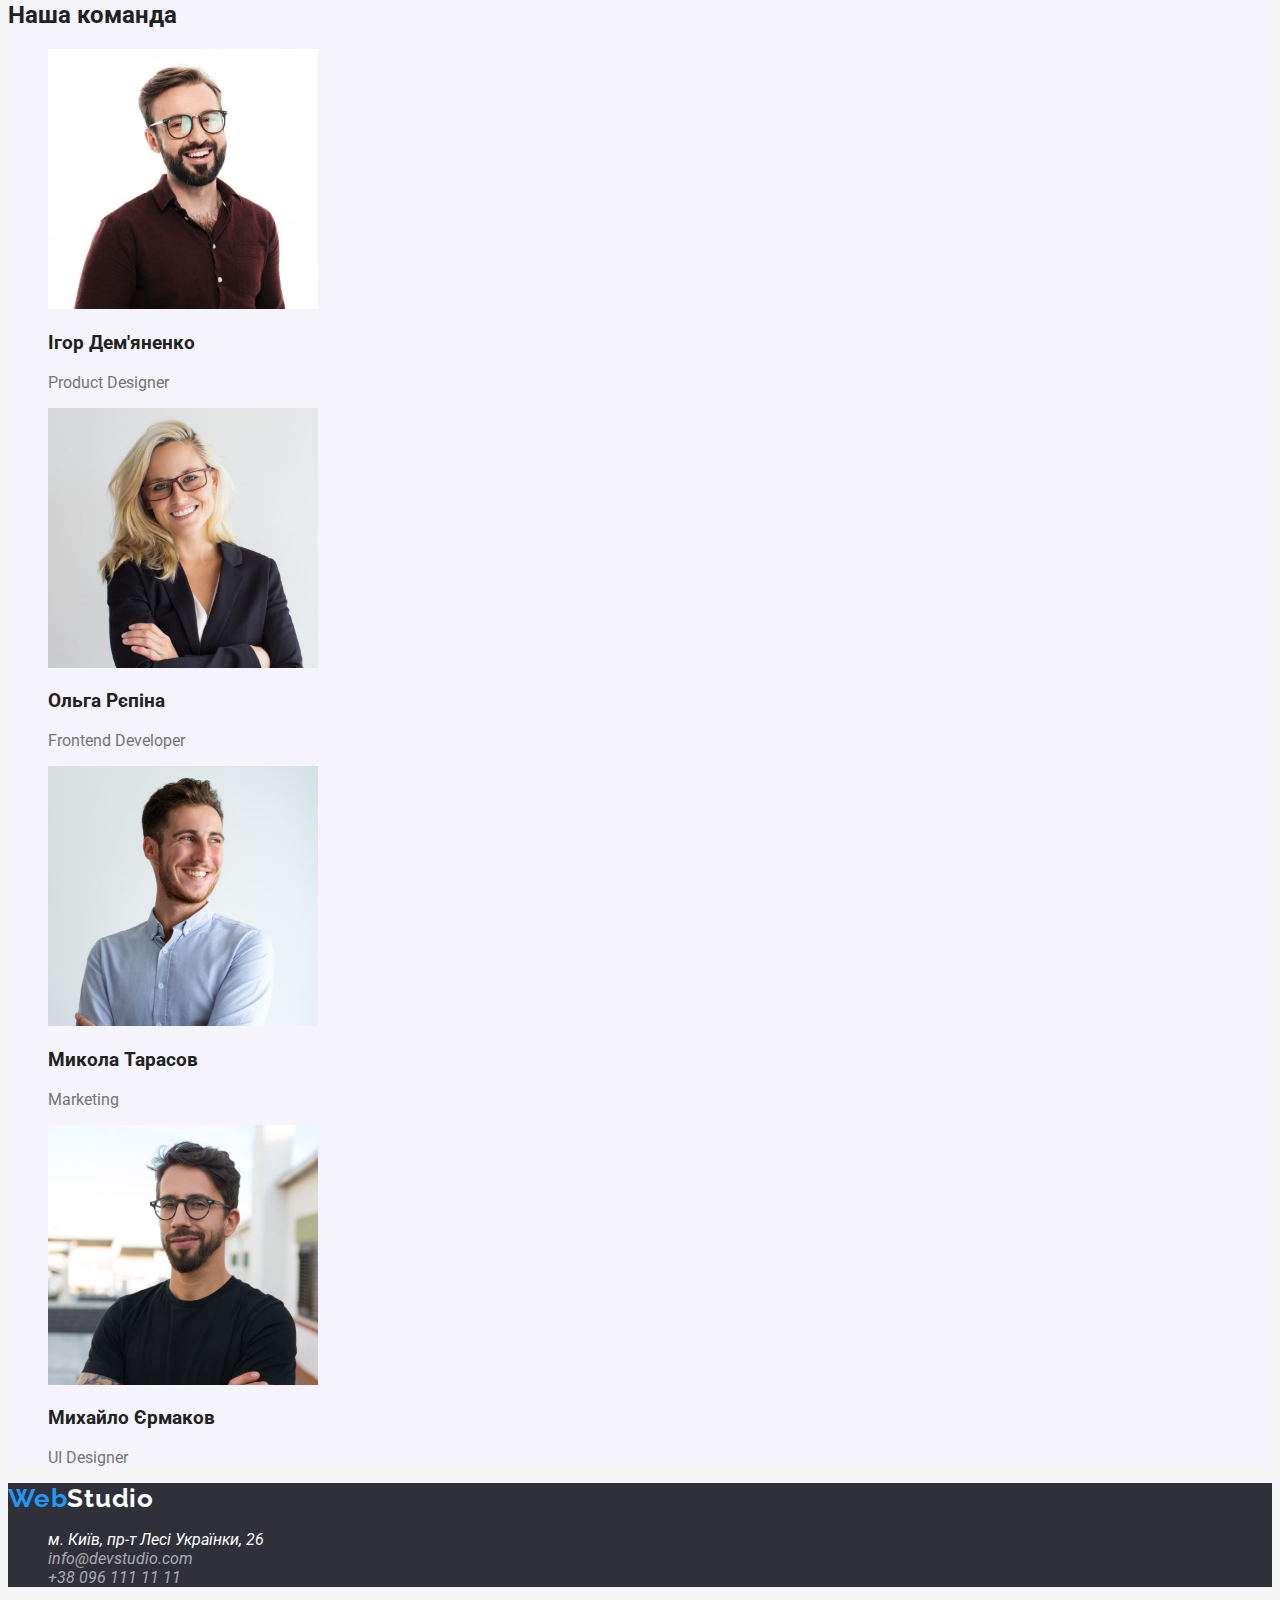
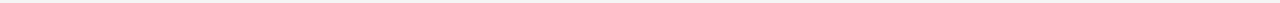
==== commit dd59bd32: "Робота з кольорами" ====
--- a/index.html
+++ b/index.html
@@ -5,6 +5,9 @@
 		<meta http-equiv="X-UA-Compatible" content="IE=edge" />
 		<meta name="viewport" content="width=device-width, initial-scale=1.0" />
 		<title>Студія</title>
+		<link rel="preconnect" href="https://fonts.googleapis.com">
+		<link rel="preconnect" href="https://fonts.gstatic.com" crossorigin>
+		<link href="https://fonts.googleapis.com/css2?family=Raleway:wght@700&family=Roboto:wght@400;500;700;900&display=swap" rel="stylesheet">
 		<link rel="stylesheet" href="./css/styles.css" />
 	</head>
 	<body>
@@ -33,7 +36,7 @@
 					<br />
 					ВАШОГО БІЗНЕСУ
 				</h1>
-				<button class="bt">Замовити послугу</button>
+				<button class="hero-bt">Замовити послугу</button>
 			</section>
 		</main>
 		<!--Особливості-->
@@ -101,7 +104,7 @@
 		</section>
 		<!--Контакти-->
 		<footer class="footer">
-			<a lang="en" href="./index.html" class="footer-logo links">
+			<a class=" logo links" lang="en" href="./index.html" class="footer-logo">
 				Web<span class="footer-logo-head">Studio</span>
 			</a>
 			<address class="footer-address">
--- a/css/styles.css
+++ b/css/styles.css
@@ -1,8 +1,7 @@
-/* колір основний #F5F5F5 */
-/* другорядний колір #2F303A */
-/* основний колір тексту #757575 */
-/* другорядний колір тексту #212121 */
+:root{
+	--main-txt-font-family: Roboto, sans-sefir;
 
+}
 .links{
 	text-decoration: none;
 }
@@ -12,10 +11,16 @@
 body {
 	background-color: #f5f5f5;
 	color: #757575;
+	font-family: var(--main-txt-font-family);
 }
 
 .logo {
 	color: #2196F3;
+	font-family: 'Raleway';
+	font-weight: 700;
+	font-size: 26px;
+	line-height: 1.19;
+	letter-spacing: 0.03em;
 }
 .logo-head{
 	color: #000000;
@@ -43,10 +48,14 @@
 	color: #FFFFFF;
 	background-color: #2F303A;
 }
-.bt{
+.hero-bt{
 	background-color: #2196F3;
 	color: #FFFFFF;
+	cursor: pointer;
+	font-family: inherit;
 }
+
+
 
 /* Особливості */
 .list-feature-title{
@@ -76,6 +85,11 @@
 }
 .footer-logo{
 	color: #2196F3;
+	font-family: 'Raleway';
+	font-weight: 700;
+	font-size: 26px;
+	line-height: 1.19;
+	letter-spacing: 0.03em;
 }
 .footer-logo-head{
 	color: #FFFFFF;
@@ -94,4 +108,26 @@
 .footer-address-tel:hover,
 .footer-address-tel:focus{
 	color: #2196F3;
+}
+
+/* ПОРТФОЛІО */
+.main{
+	background-color: #FFFFFF;
+	color: #757575;
+}
+/* Main */
+
+.main-list-item{
+	background-color: #F5F4FA;
+	color: #212121;
+	cursor: pointer;
+	font-family: inherit;
+}
+.main-list-item:hover,
+.main-list-item:focus{
+	background-color: #2196F3;
+	color: #FFFFFF;
+}
+.list-works-item h3{
+color: #212121;
 }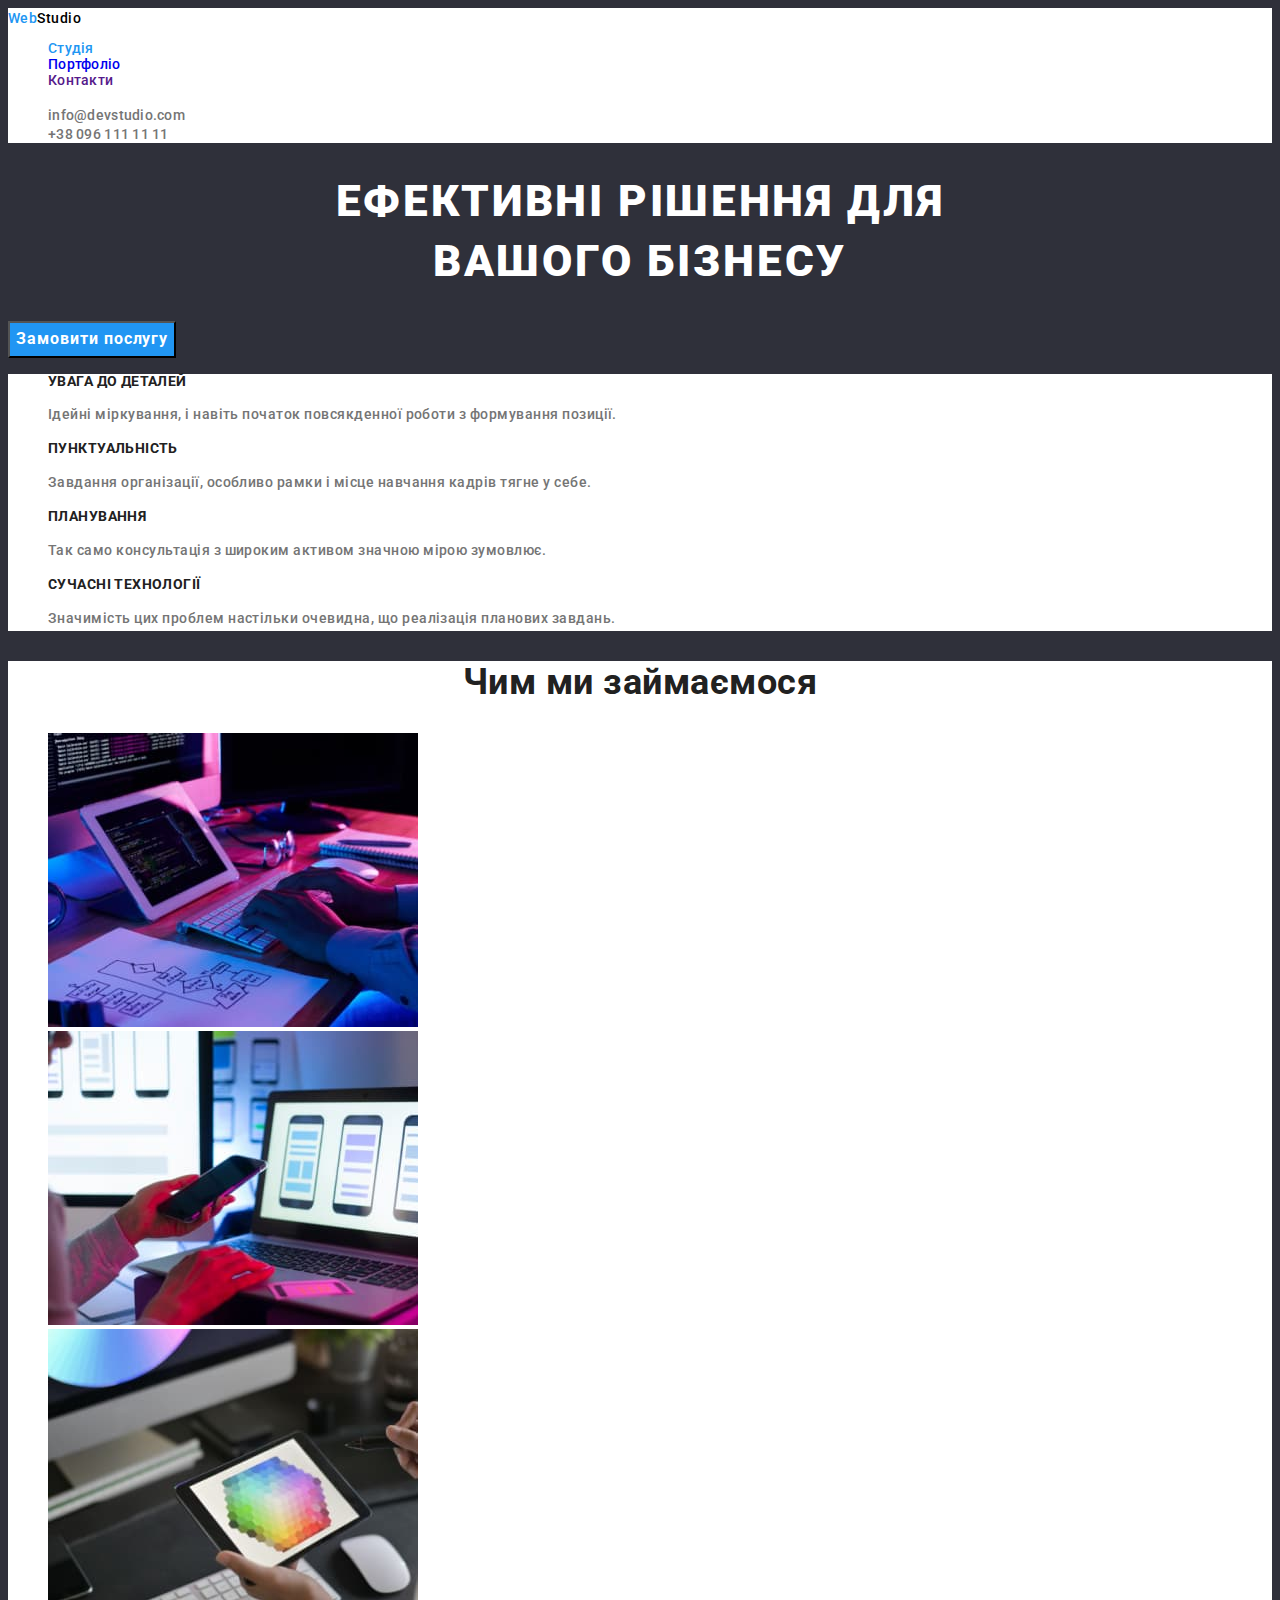
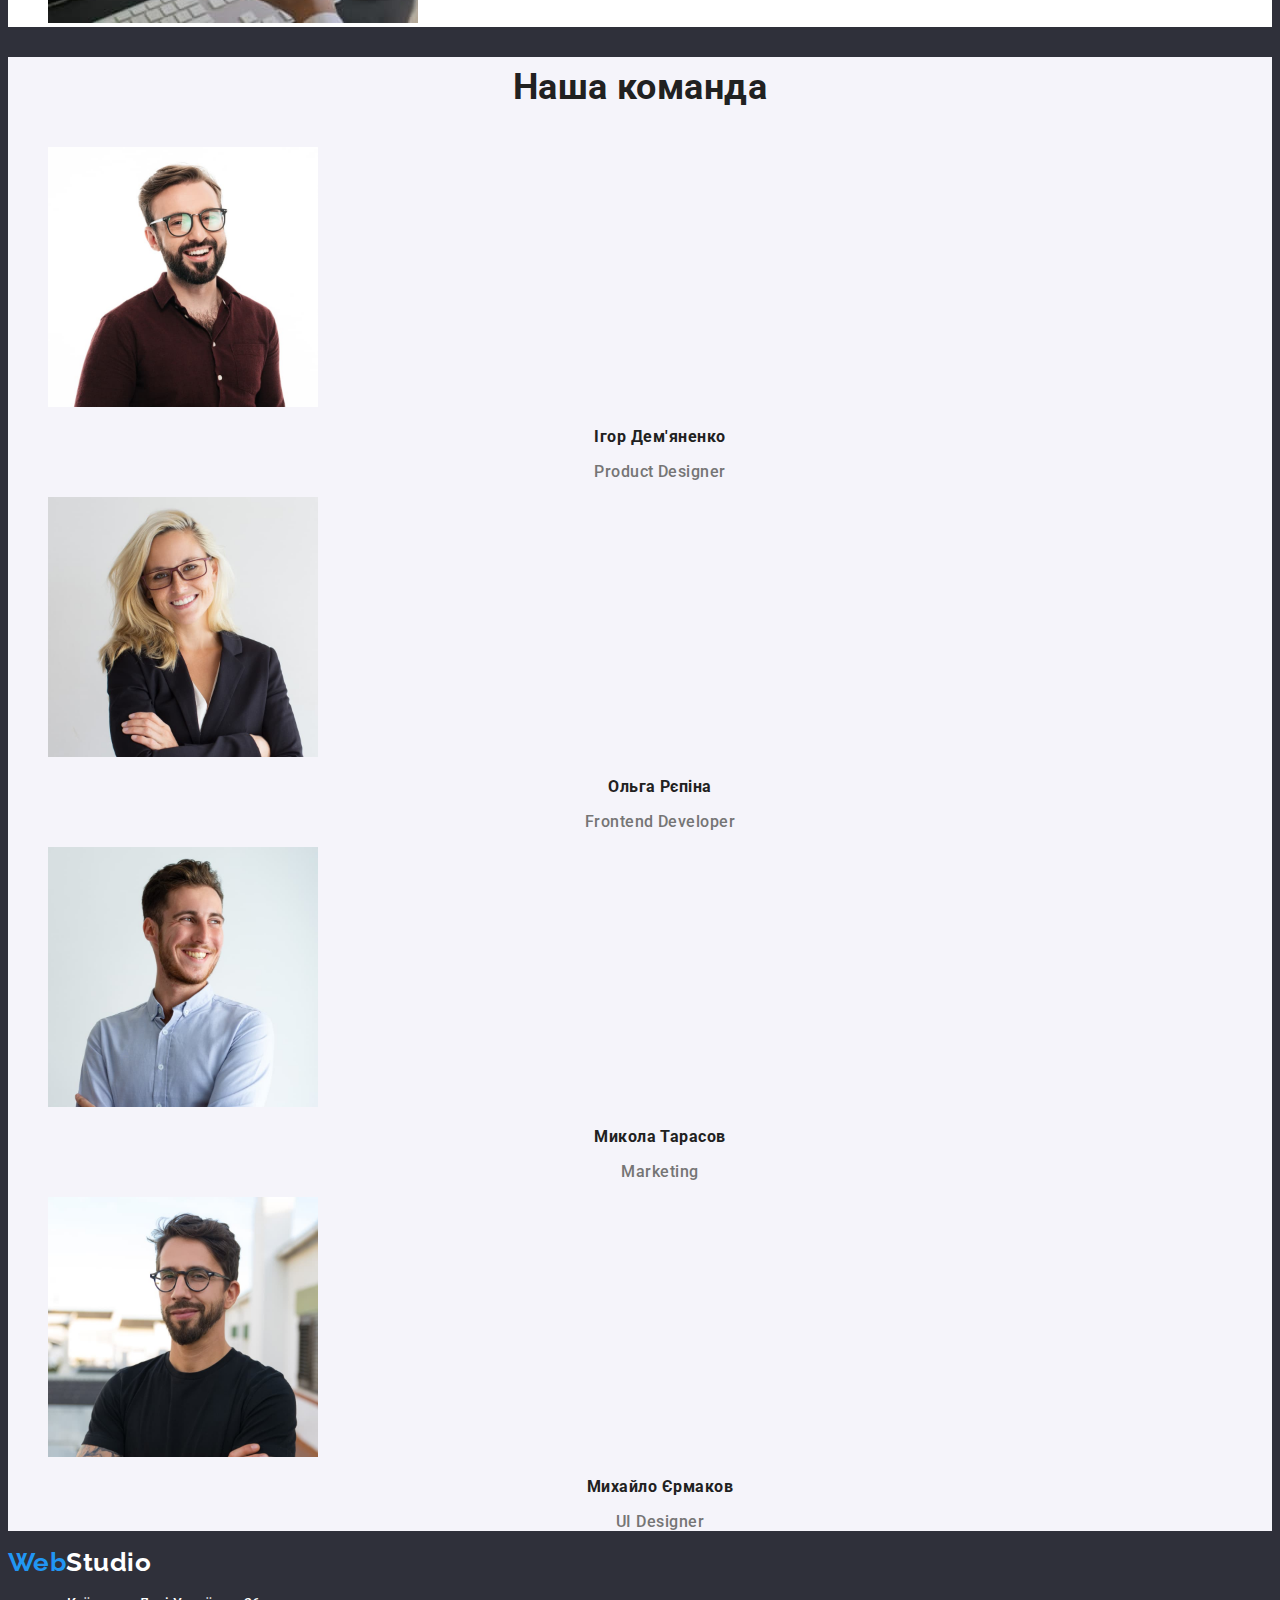
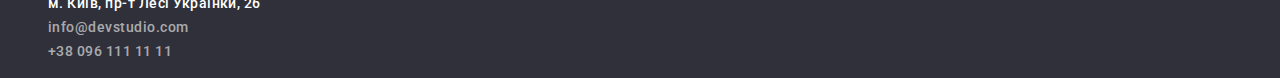
==== commit 82bb0956: "ДЗ 2" ====
--- a/index.html
+++ b/index.html
@@ -18,7 +18,7 @@
 					Web<span class="logo-head">Studio</span>
 				</a>
 				<ul class="site-nav list">
-					<li><a href="./index.html" class="studia links" >Студія</a></li>
+					<li><a href="./index.html" class="studia links current" >Студія</a></li>
 					<li><a href="./portfolio.html" class="portfolio links" >Портфоліо</a></li>
 					<li><a href="" class="contacts links" >Контакти</a></li>
 				</ul>
@@ -31,7 +31,7 @@
 		<main>
 			<!--Hero-->
 			<section class="hero">
-				<h1>
+				<h1 class="hero-title">
 					ЕФЕКТИВНІ РІШЕННЯ ДЛЯ
 					<br />
 					ВАШОГО БІЗНЕСУ
@@ -41,22 +41,22 @@
 		</main>
 		<!--Особливості-->
 		<h2 hidden>Особливості</h2>
-		<section>
-			<ul class="list-feature list">
+		<section class="feature">
+			<ul class="feature-list list">
 				<li>
-					<h3 class="list-feature-title">УВАГА ДО ДЕТАЛЕЙ</h3>
+					<h3 class="feature-list-title">УВАГА ДО ДЕТАЛЕЙ</h3>
 					<p>Ідейні міркування, і навіть початок повсякденної роботи з формування позиції.</p>
 				</li>
 				<li>
-					<h3 class="list-feature-title">ПУНКТУАЛЬНІСТЬ</h3>
+					<h3 class="feature-list-title">ПУНКТУАЛЬНІСТЬ</h3>
 					<p>Завдання організації, особливо рамки і місце навчання кадрів тягне у себе.</p>
 				</li>
 				<li>
-					<h3 class="list-feature-title">ПЛАНУВАННЯ</h3>
+					<h3 class="feature-list-title">ПЛАНУВАННЯ</h3>
 					<p>Так само консультація з широким активом значною мірою зумовлює.</p>
 				</li>
 				<li>
-					<h3 class="list-feature-title">СУЧАСНІ ТЕХНОЛОГІЇ</h3>
+					<h3 class="feature-list-title">СУЧАСНІ ТЕХНОЛОГІЇ</h3>
 					<p>Значимість цих проблем настільки очевидна, що реалізація планових завдань.</p>
 				</li>
 			</ul>
@@ -64,7 +64,7 @@
 		<!--Діяльність-->
 		<section class="activity">
 			<h2 class="activity-title">Чим ми займаємося</h2>
-			<ul class="list-activity list">
+			<ul class="activity-list list">
 				<li>
 					<img src="./images/img-1.jpg" alt="Написання сайтів" width="370" height="294" />
 				</li>
@@ -104,7 +104,7 @@
 		</section>
 		<!--Контакти-->
 		<footer class="footer">
-			<a class=" logo links" lang="en" href="./index.html" class="footer-logo">
+			<a lang="en" href="./index.html" class="footer-logo links">
 				Web<span class="footer-logo-head">Studio</span>
 			</a>
 			<address class="footer-address">
--- a/css/styles.css
+++ b/css/styles.css
@@ -1,6 +1,19 @@
 :root{
-	--main-txt-font-family: Roboto, sans-sefir;
-
+	--main-bgc: #2F303A;
+	--main-color: #757575; 
+	--main-color-accent: #212121;
+	--main-bgc-comand: #F5F4FA;
+	--main-color-hero: #2F303A;
+	--main-color-blue: #2196F3;
+	--main-color-white: #FFFFFF;
+	--main-color-black: #000000;
+}
+body {
+	background-color: var(--main-bgc);
+	color: var(--main-color);
+	font-family: Roboto, sans-sefir;
+	letter-spacing: 0.03em;
+	font-weight: 500;
 }
 .links{
 	text-decoration: none;
@@ -8,98 +21,155 @@
 .list {
 	list-style: none;
 }
-body {
-	background-color: #f5f5f5;
-	color: #757575;
-	font-family: var(--main-txt-font-family);
-}
-
+
+/* Logo */
 .logo {
-	color: #2196F3;
-	font-family: 'Raleway';
-	font-weight: 700;
-	font-size: 26px;
-	line-height: 1.19;
-	letter-spacing: 0.03em;
+	color: var(--main-color-blue);
+	font-size: 14px;
+	line-height: 1.14;
 }
 .logo-head{
-	color: #000000;
-}
+	color: var(--main-color-black);
+}
+
 /* Header */
 .header{
-	background-color: #FFFFFF;
-}
-.site-nav .link {
-	color: #212121;
+	background-color: var(--main-color-white);
+}
+.site-nav {
+	color: var(--main-color-accent);
+	font-family: 'Roboto';
+	font-style: normal;
+	font-size: 14px;
+	line-height: 1.14;
+	letter-spacing: 0.02em;
 }
 .contacts .mail,
 .contacts .tel{
-	color: #757575;
+	color: var(--main-color);
+	font-size: 14px;
+	line-height: 16px;
+	letter-spacing: 0.02em;
 }
 .site-nav .links:hover,
 .site-nav .links:focus,
 .contacts .links:hover,
 .contacts .links:focus{
-	color: #2196F3;
+	color: var(--main-color-blue);
+}
+.site-nav .current{
+	color: var(--main-color-blue);
 }
 
 /* Hero */
+
 .hero{
-	color: #FFFFFF;
-	background-color: #2F303A;
+	background-color: var(--main-color-hero);
+}
+.hero-title{
+	color: var(--main-color-white);
+	background-color: var(--main-bgc);
+	font-weight: 900;
+	font-size: 44px;
+	line-height: 1.36;
+	text-align: center;
+	letter-spacing: 0.06em;
+	text-transform: uppercase;
 }
 .hero-bt{
-	background-color: #2196F3;
-	color: #FFFFFF;
+	background-color: var(--main-color-blue);
+	color: var(--main-color-white);
 	cursor: pointer;
 	font-family: inherit;
-}
-
-
+	font-weight: 700;
+	font-size: 16px;
+	line-height: 1.88;
+	display: flex;
+	align-items: center;
+	text-align: center;
+	letter-spacing: 0.06em;
+}
 
 /* Особливості */
-.list-feature-title{
-	color: #212121;
-}
+.feature{
+	background-color: var(--main-color-white);
+}
+.feature-list-title{
+	color: var(--main-color-accent);
+	font-weight: 700;
+	font-size: 14px;
+	line-height: 1.14;
+	letter-spacing: 0.03em;
+	text-transform: uppercase;
+}
+.feature p{
+	font-size: 14px;
+	line-height: 1.71;
+}
+
 /* Діяльність */
-
+.activity{
+	background-color: var(--main-color-white);
+}
 .activity-title{
-	color: #212121;
+	color: var(--main-color-accent);
+	font-weight: 700;
+	font-size: 36px;
+	line-height: 42px;
+	text-align: center;
 }
 
 /* Наша команда */
 
-.team-title{
-	color: #212121
-}
 .team {
-	background-color: #F5F4FA;
+	background-color: var(--main-bgc-comand);
 }
 .team-list h3{
-	color: #212121;
+	color: var(--main-color-accent);
+	font-size: 16px;
+	line-height: 1.19;
+	text-align: center;
+}
+.team-list p{
+	font-size: 16px;
+	line-height: 1.19;
+	text-align: center;
+}
+.team-title
+{
+	color: var(--main-color-accent);
+	font-weight: 700;
+	font-size: 36px;
+	line-height: 1.67;
+	text-align: center;
 }
 
 /* Footer */
 .footer {
-	background-color: #2F303A;
+	background-color: var(--main-bgc);
 }
 .footer-logo{
-	color: #2196F3;
+	color: var(--main-color-blue);
 	font-family: 'Raleway';
 	font-weight: 700;
 	font-size: 26px;
 	line-height: 1.19;
-	letter-spacing: 0.03em;
 }
 .footer-logo-head{
-	color: #FFFFFF;
+	color: var(--main-color-white);
 }
 .footer-address{
-	color: #FFFFFF;
+	color: var(--main-color-white);
+	font-style: normal;
+	font-size: 14px;
+	line-height: 1.71;
 }
 .footer-address-mail,
 .footer-address-tel{
-	color: rgba(255, 255, 255, 0.6);;
+	color: rgba(255, 255, 255, 0.6);
+	font-style: normal;
+	font-size: 14px;
+	line-height: 1.71;
 }
 .footer-address:hover,
 .footer-address:focus,
@@ -107,27 +177,47 @@
 .footer-address-mail:hover,
 .footer-address-tel:hover,
 .footer-address-tel:focus{
-	color: #2196F3;
-}
+	color: var(--main-color-blue);
+}
+
+
 
 /* ПОРТФОЛІО */
 .main{
-	background-color: #FFFFFF;
-	color: #757575;
-}
+	background-color: var(--main-color-white);
+	color: var(--main-color);
+}
+
 /* Main */
 
+.site-nav .current{
+	color: var(--main-color-blue);
+}
+
 .main-list-item{
-	background-color: #F5F4FA;
-	color: #212121;
+	background-color: var(--main-bgc-comand);
+	color: var(--main-color-accent);
 	cursor: pointer;
 	font-family: inherit;
+	font-size: 16px;
+	line-height: 1.62;
+	text-align: center;
 }
 .main-list-item:hover,
 .main-list-item:focus{
-	background-color: #2196F3;
-	color: #FFFFFF;
+	background-color: var(--main-color-blue);
+	color: var(--main-color-white);
 }
 .list-works-item h3{
-color: #212121;
+color: var(--main-color-accent);
+font-weight: 700;
+font-size: 18px;
+line-height: 2;
+letter-spacing: 0.06em;
+}
+
+.list-worka-item p{
+font-size: 16px;
+line-height: 1.88;
+letter-spacing: 0.03em;
 }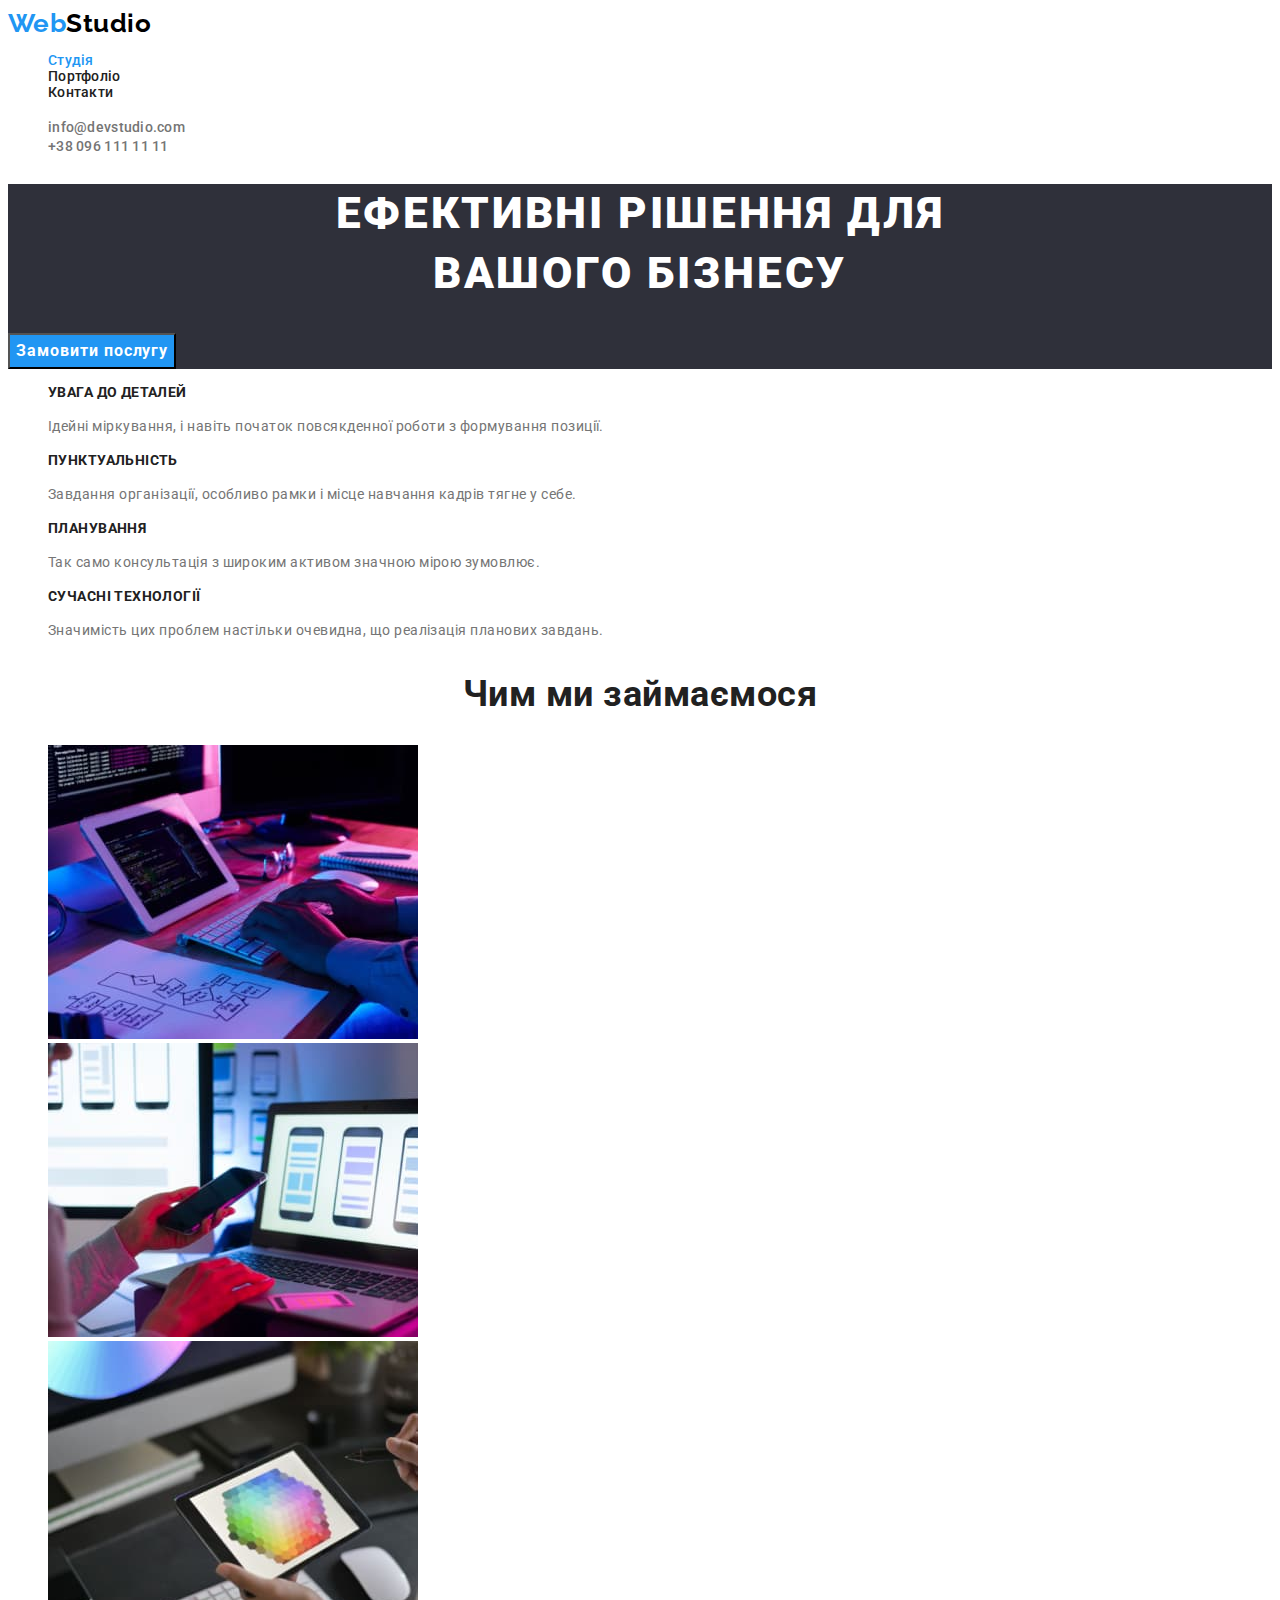
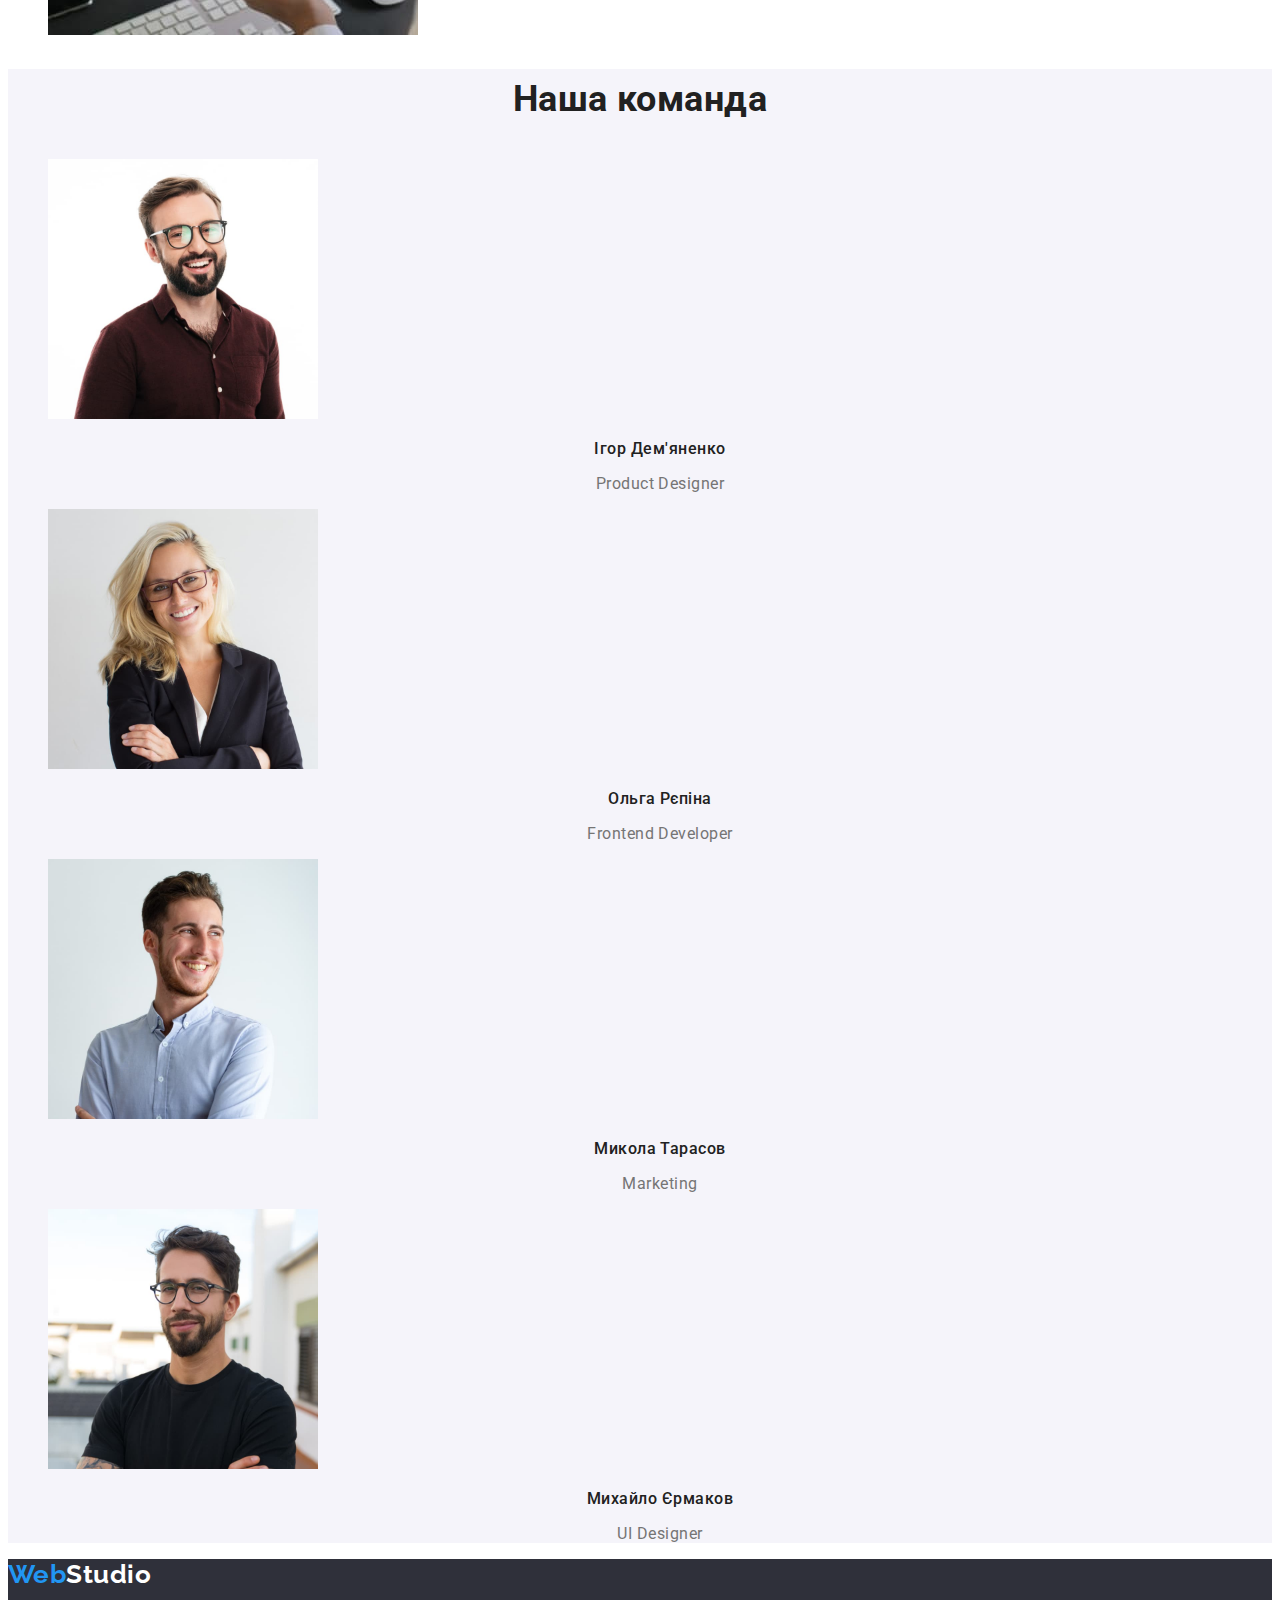
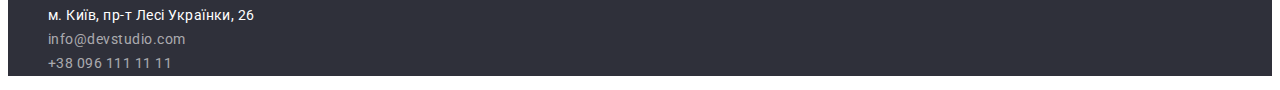
==== commit 266f4214: "Виправлена ДЗ 2" ====
--- a/index.html
+++ b/index.html
@@ -18,14 +18,14 @@
 					Web<span class="logo-head">Studio</span>
 				</a>
 				<ul class="site-nav list">
-					<li><a href="./index.html" class="studia links current" >Студія</a></li>
-					<li><a href="./portfolio.html" class="portfolio links" >Портфоліо</a></li>
-					<li><a href="" class="contacts links" >Контакти</a></li>
+					<li><a href="./index.html" class="site-nav links current" >Студія</a></li>
+					<li><a href="./portfolio.html" class="site-nav links" >Портфоліо</a></li>
+					<li><a href="" class="site-nav links" >Контакти</a></li>
 				</ul>
 			</nav>
 			<ul class="contacts list">
-				<li><a href="mailto:info@devstudio.com" class="mail links">info@devstudio.com</a></li>
-				<li><a href="tel:+380961111111" class="tel links">+38 096 111 11 11</a></li>
+				<li><a href="mailto:info@devstudio.com" class="contacts-link links">info@devstudio.com</a></li>
+				<li><a href="tel:+380961111111" class="contacts-link links">+38 096 111 11 11</a></li>
 			</ul>
 		</header>
 		<main>
@@ -44,20 +44,20 @@
 		<section class="feature">
 			<ul class="feature-list list">
 				<li>
-					<h3 class="feature-list-title">УВАГА ДО ДЕТАЛЕЙ</h3>
-					<p>Ідейні міркування, і навіть початок повсякденної роботи з формування позиції.</p>
+					<h3 class="feature-title">УВАГА ДО ДЕТАЛЕЙ</h3>
+					<p class="feature-text">Ідейні міркування, і навіть початок повсякденної роботи з формування позиції.</p>
 				</li>
 				<li>
-					<h3 class="feature-list-title">ПУНКТУАЛЬНІСТЬ</h3>
-					<p>Завдання організації, особливо рамки і місце навчання кадрів тягне у себе.</p>
+					<h3 class="feature-title">ПУНКТУАЛЬНІСТЬ</h3>
+					<p class="feature-text">Завдання організації, особливо рамки і місце навчання кадрів тягне у себе.</p>
 				</li>
 				<li>
-					<h3 class="feature-list-title">ПЛАНУВАННЯ</h3>
-					<p>Так само консультація з широким активом значною мірою зумовлює.</p>
+					<h3 class="feature-title">ПЛАНУВАННЯ</h3>
+					<p class="feature-text">Так само консультація з широким активом значною мірою зумовлює.</p>
 				</li>
 				<li>
-					<h3 class="feature-list-title">СУЧАСНІ ТЕХНОЛОГІЇ</h3>
-					<p>Значимість цих проблем настільки очевидна, що реалізація планових завдань.</p>
+					<h3 class="feature-title">СУЧАСНІ ТЕХНОЛОГІЇ</h3>
+					<p class="feature-text">Значимість цих проблем настільки очевидна, що реалізація планових завдань.</p>
 				</li>
 			</ul>
 		</section>
@@ -82,23 +82,23 @@
 			<ul class="team-list list">
 				<li>
 					<img src="./images/team/team-1.jpg" alt="Фото Ігора Дем'янко" width="270" height="260" />
-					<h3>Ігор Дем'яненко</h3>
-					<p>Product Designer</p>
+					<h3 class="team-person">Ігор Дем'яненко</h3>
+					<p class="team-text">Product Designer</p>
 				</li>
 				<li>
 					<img src="./images/team/team-2.jpg" alt="Фото Ольги Рєпіної" width="270" height="260" />
-					<h3>Ольга Рєпіна</h3>
-					<p>Frontend Developer</p>
+					<h3 class="team-person">Ольга Рєпіна</h3>
+					<p class="team-text">Frontend Developer</p>
 				</li>
 				<li>
 					<img src="./images/team/team-3.jpg" alt="Фото Миколи Тарасова" width="270" height="260" />
-					<h3>Микола Тарасов</h3>
-					<p>Marketing</p>
+					<h3 class="team-person">Микола Тарасов</h3>
+					<p class="team-text">Marketing</p>
 				</li>
 				<li>
 					<img src="./images/team/team-4.jpg" alt="Фото Михайла Єрмакова" width="270" height="260" />
-					<h3>Михайло Єрмаков</h3>
-					<p>UI Designer</p>
+					<h3 class="team-person">Михайло Єрмаков</h3>
+					<p class="team-text">UI Designer</p>
 				</li>
 			</ul>
 		</section>
@@ -115,9 +115,9 @@
 						</a>
 					</li>
 					<li>
-						<a class="footer-address-mail links" href="mailto:info@devstudio.com">info@devstudio.com</a>
+						<a class="footer-contacts links" href="mailto:info@devstudio.com">info@devstudio.com</a>
 					</li>
-					<li><a class="footer-address-tel links" href="tel:+380961111111">+38 096 111 11 11</a></li>
+					<li><a class="footer-contacts links" href="tel:+380961111111">+38 096 111 11 11</a></li>
 				</ul>
 			</address>
 		</footer>
--- a/css/styles.css
+++ b/css/styles.css
@@ -9,11 +9,10 @@
 	--main-color-black: #000000;
 }
 body {
-	background-color: var(--main-bgc);
+	background-color: var(--main-color-white);
 	color: var(--main-color);
-	font-family: Roboto, sans-sefir;
+	font-family: Roboto, sans-serif;
 	letter-spacing: 0.03em;
-	font-weight: 500;
 }
 .links{
 	text-decoration: none;
@@ -25,8 +24,10 @@
 /* Logo */
 .logo {
 	color: var(--main-color-blue);
-	font-size: 14px;
-	line-height: 1.14;
+	font-family: 'Raleway';
+	font-weight: 700;
+	font-size: 26px;
+	line-height: 1.19;
 }
 .logo-head{
 	color: var(--main-color-black);
@@ -38,23 +39,24 @@
 }
 .site-nav {
 	color: var(--main-color-accent);
-	font-family: 'Roboto';
-	font-style: normal;
+	font-weight: 500;
 	font-size: 14px;
 	line-height: 1.14;
 	letter-spacing: 0.02em;
 }
-.contacts .mail,
-.contacts .tel{
+.contacts-link {
 	color: var(--main-color);
-	font-size: 14px;
-	line-height: 16px;
+	font-weight: 500;
+	font-size: 14px;
+	line-height: 1.14;
 	letter-spacing: 0.02em;
 }
-.site-nav .links:hover,
-.site-nav .links:focus,
-.contacts .links:hover,
-.contacts .links:focus{
+.contacts-link:hover,
+.contacts-link:focus{
+	color: var(--main-color-blue);
+}
+.site-nav:hover,
+.site-nav:focus{
 	color: var(--main-color-blue);
 }
 .site-nav .current{
@@ -91,10 +93,8 @@
 }
 
 /* Особливості */
-.feature{
-	background-color: var(--main-color-white);
-}
-.feature-list-title{
+
+.feature-title{
 	color: var(--main-color-accent);
 	font-weight: 700;
 	font-size: 14px;
@@ -102,7 +102,7 @@
 	letter-spacing: 0.03em;
 	text-transform: uppercase;
 }
-.feature p{
+.feature-text{
 	font-size: 14px;
 	line-height: 1.71;
 }
@@ -124,13 +124,15 @@
 .team {
 	background-color: var(--main-bgc-comand);
 }
-.team-list h3{
-	color: var(--main-color-accent);
-	font-size: 16px;
-	line-height: 1.19;
-	text-align: center;
-}
-.team-list p{
+.team-person{
+	color: var(--main-color-accent);
+	font-weight: 500;
+	font-size: 16px;
+	line-height: 1.19;
+	text-align: center;
+	
+}
+.team-text{
 	font-size: 16px;
 	line-height: 1.19;
 	text-align: center;
@@ -164,8 +166,7 @@
 	font-size: 14px;
 	line-height: 1.71;
 }
-.footer-address-mail,
-.footer-address-tel{
+.footer-contacts{
 	color: rgba(255, 255, 255, 0.6);
 	font-style: normal;
 	font-size: 14px;
@@ -173,10 +174,8 @@
 }
 .footer-address:hover,
 .footer-address:focus,
-.footer-address-mail:focus,
-.footer-address-mail:hover,
-.footer-address-tel:hover,
-.footer-address-tel:focus{
+.footer-contacts:focus,
+.footer-contacts:hover,{
 	color: var(--main-color-blue);
 }
 
@@ -190,25 +189,30 @@
 
 /* Main */
 
-.site-nav .current{
-	color: var(--main-color-blue);
-}
 
 .main-list-item{
+	color: var(--main-color-accent);
 	background-color: var(--main-bgc-comand);
-	color: var(--main-color-accent);
+	font-weight: 500;
+	font-size: 16px;
+	line-height: 1.62;
+	text-align: center;
 	cursor: pointer;
-	font-family: inherit;
-	font-size: 16px;
-	line-height: 1.62;
-	text-align: center;
 }
 .main-list-item:hover,
 .main-list-item:focus{
 	background-color: var(--main-color-blue);
 	color: var(--main-color-white);
 }
-.list-works-item h3{
+.galery{
+	background-color: var(--main-bgc-comand);
+	color: var(--main-color-accent);
+	font-family: inherit;
+	font-size: 16px;
+	line-height: 1.62;
+	text-align: center;
+}
+.galery-title{
 color: var(--main-color-accent);
 font-weight: 700;
 font-size: 18px;
@@ -216,8 +220,7 @@
 letter-spacing: 0.06em;
 }
 
-.list-worka-item p{
+.galary-text{
 font-size: 16px;
 line-height: 1.88;
-letter-spacing: 0.03em;
 }